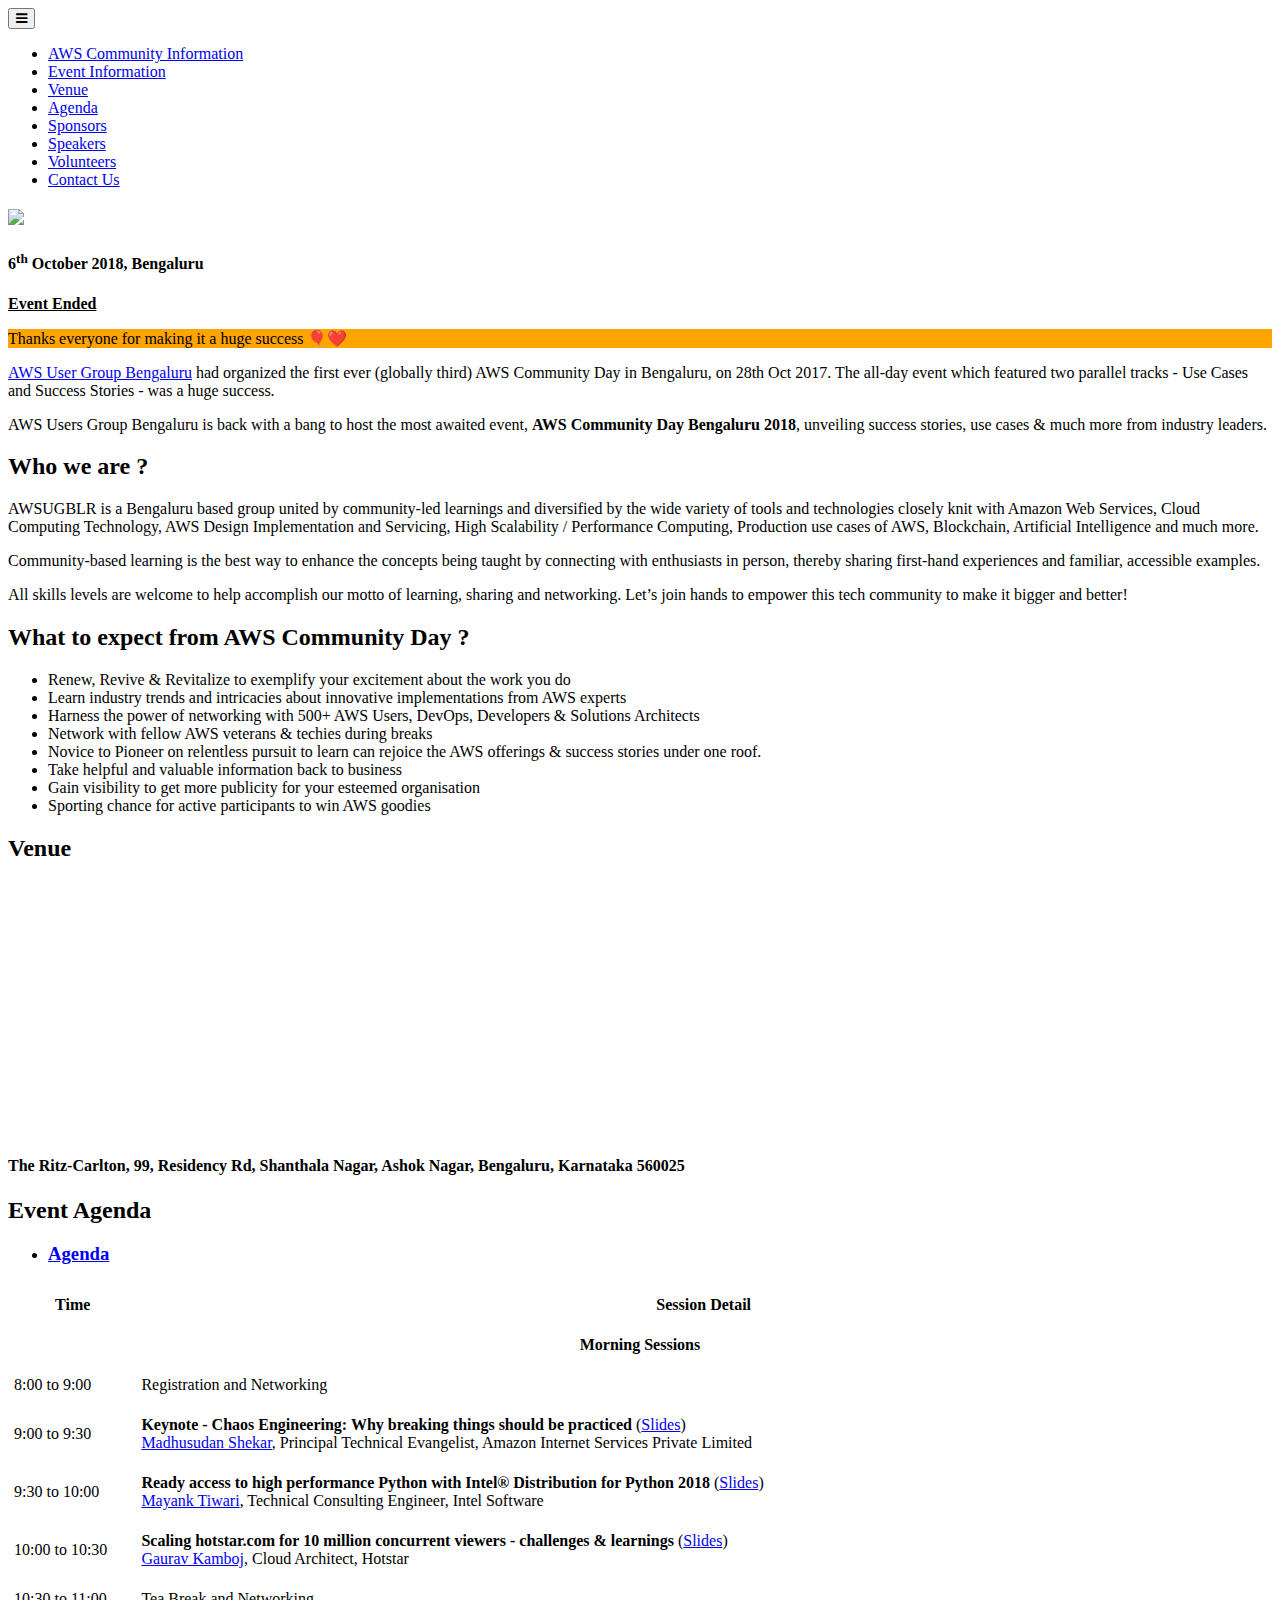
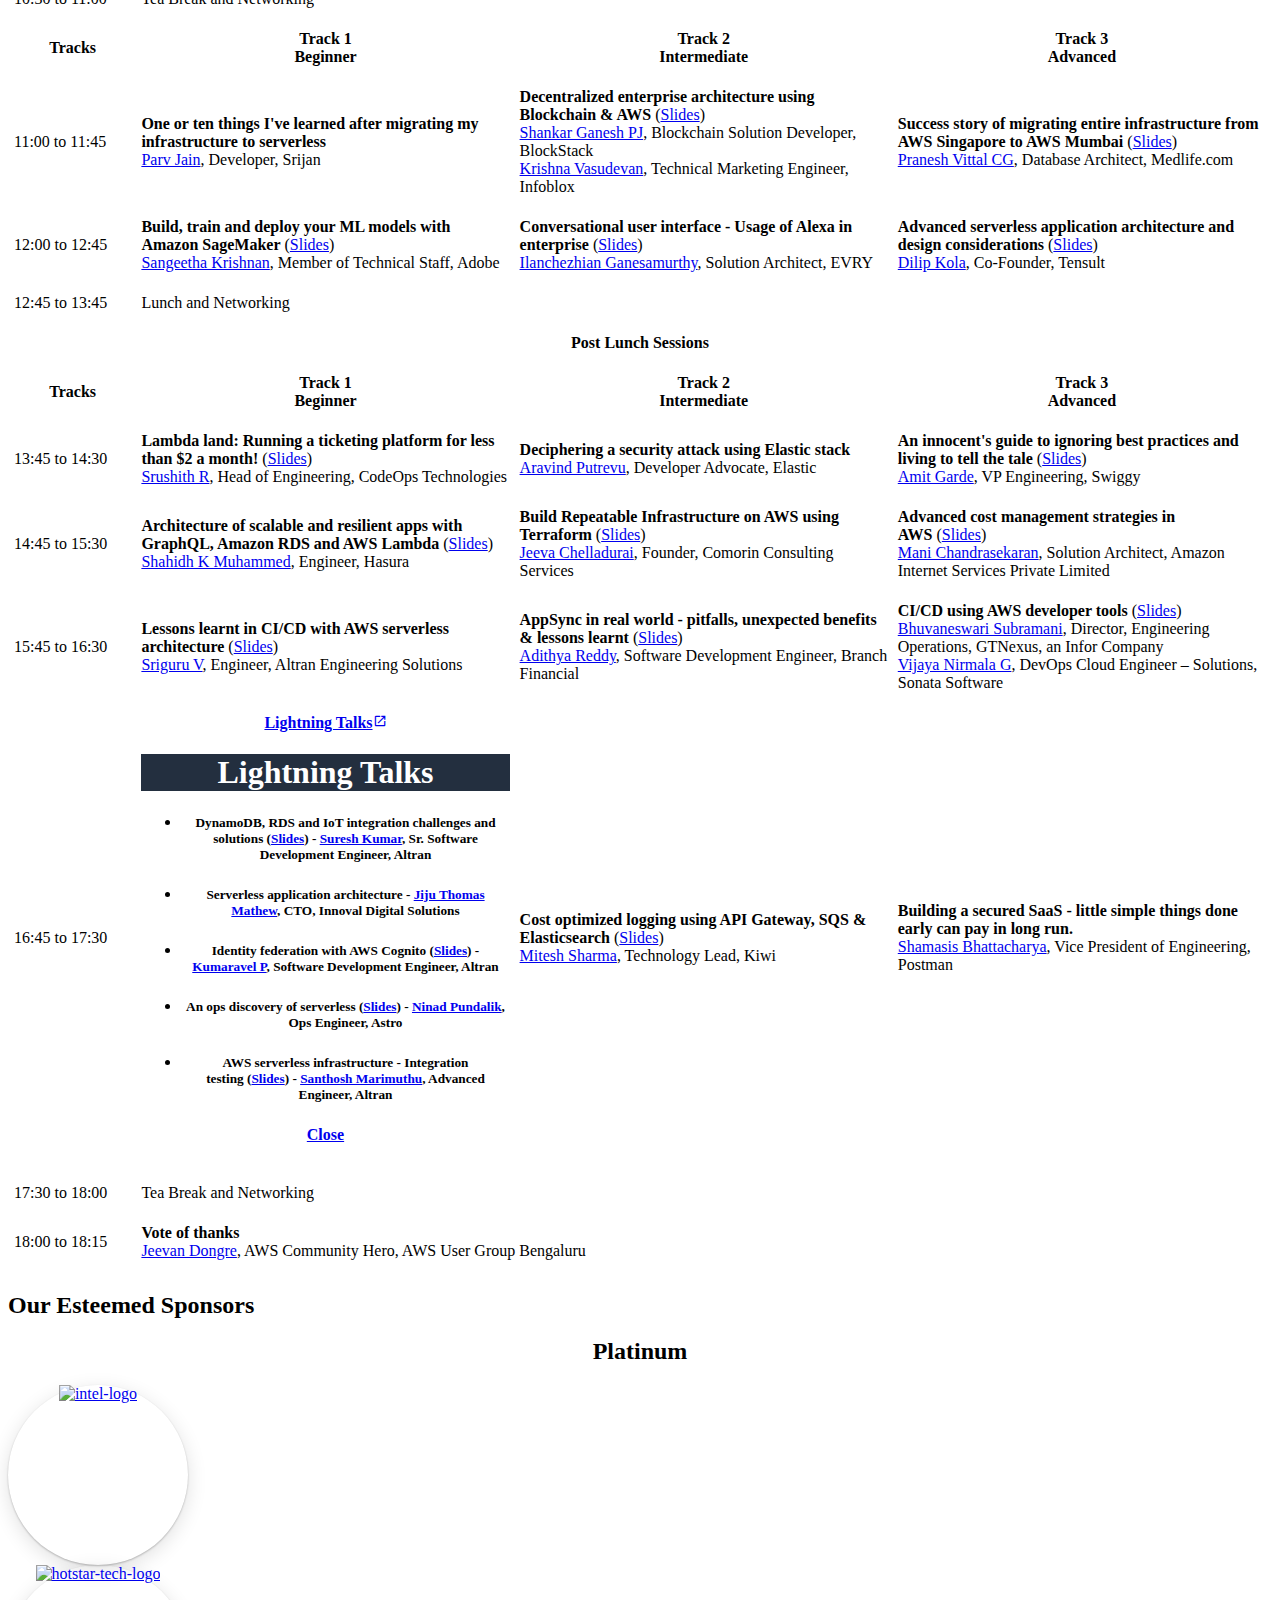
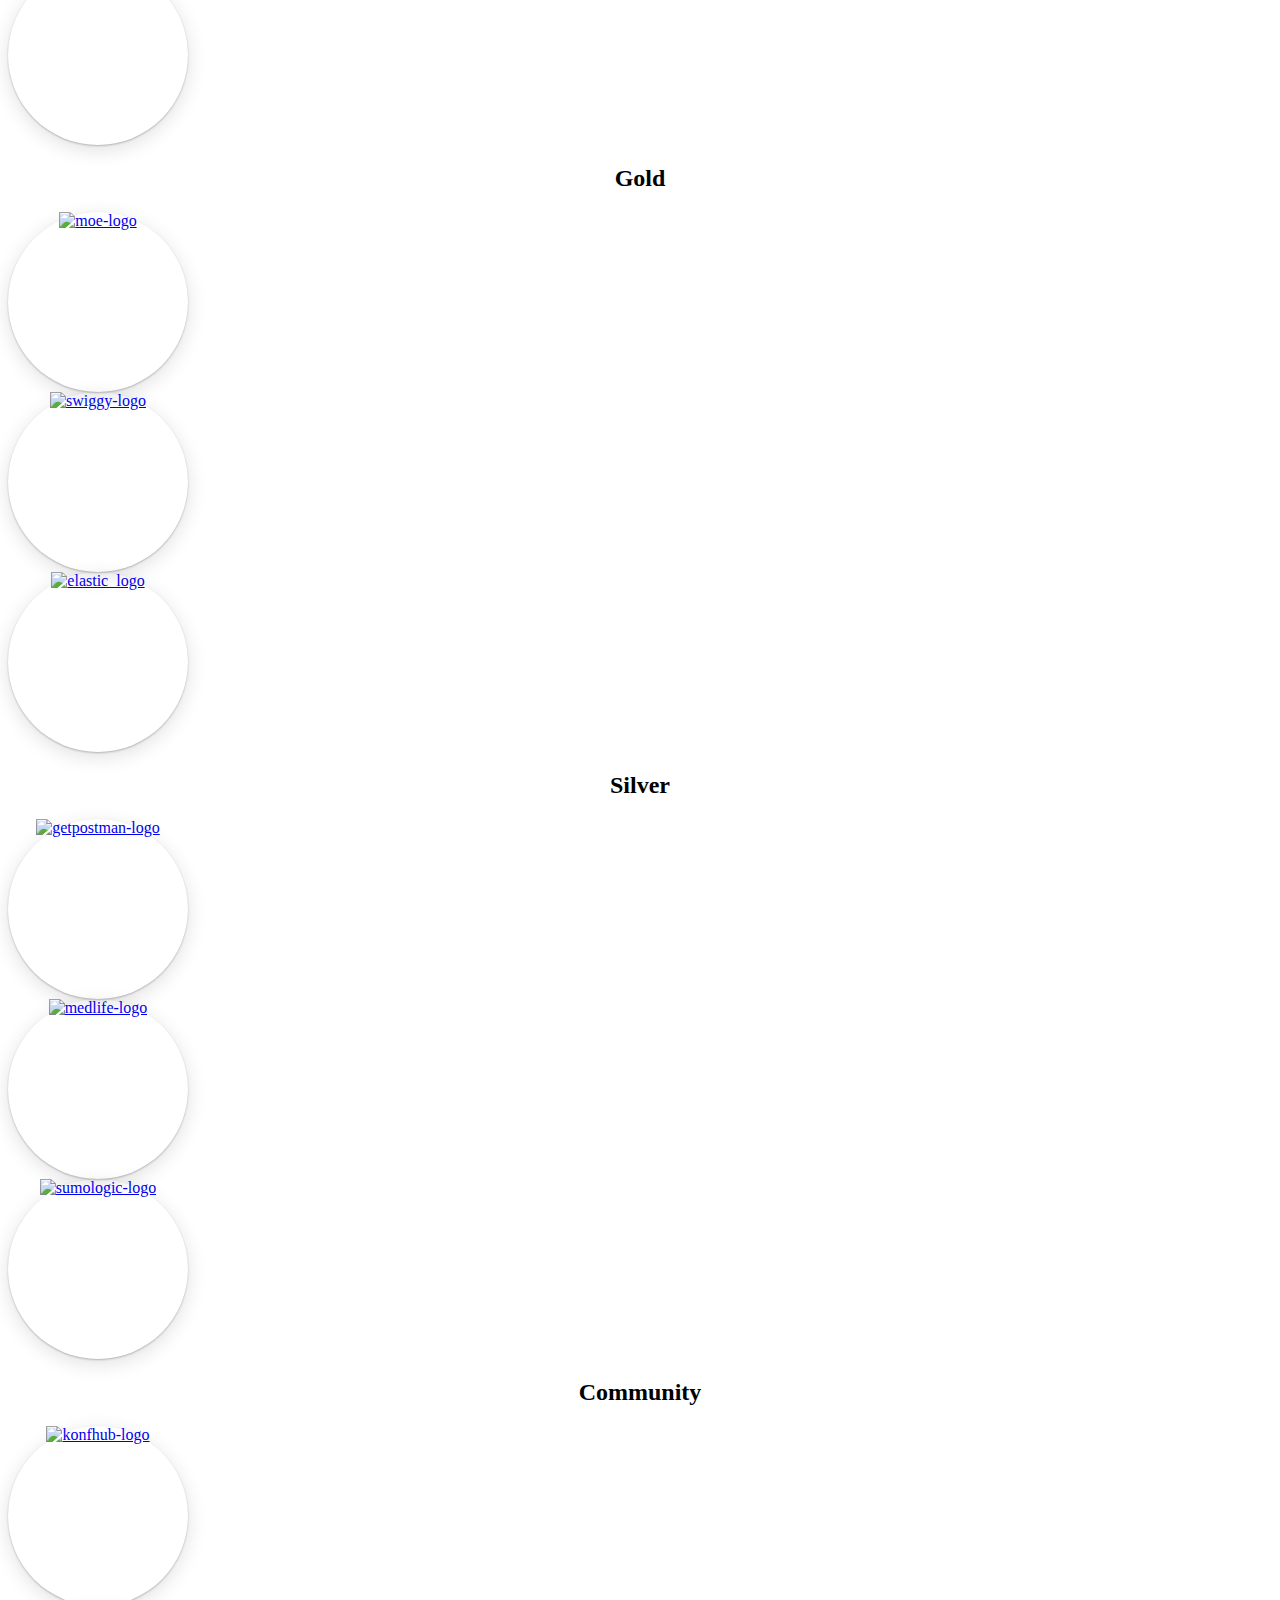
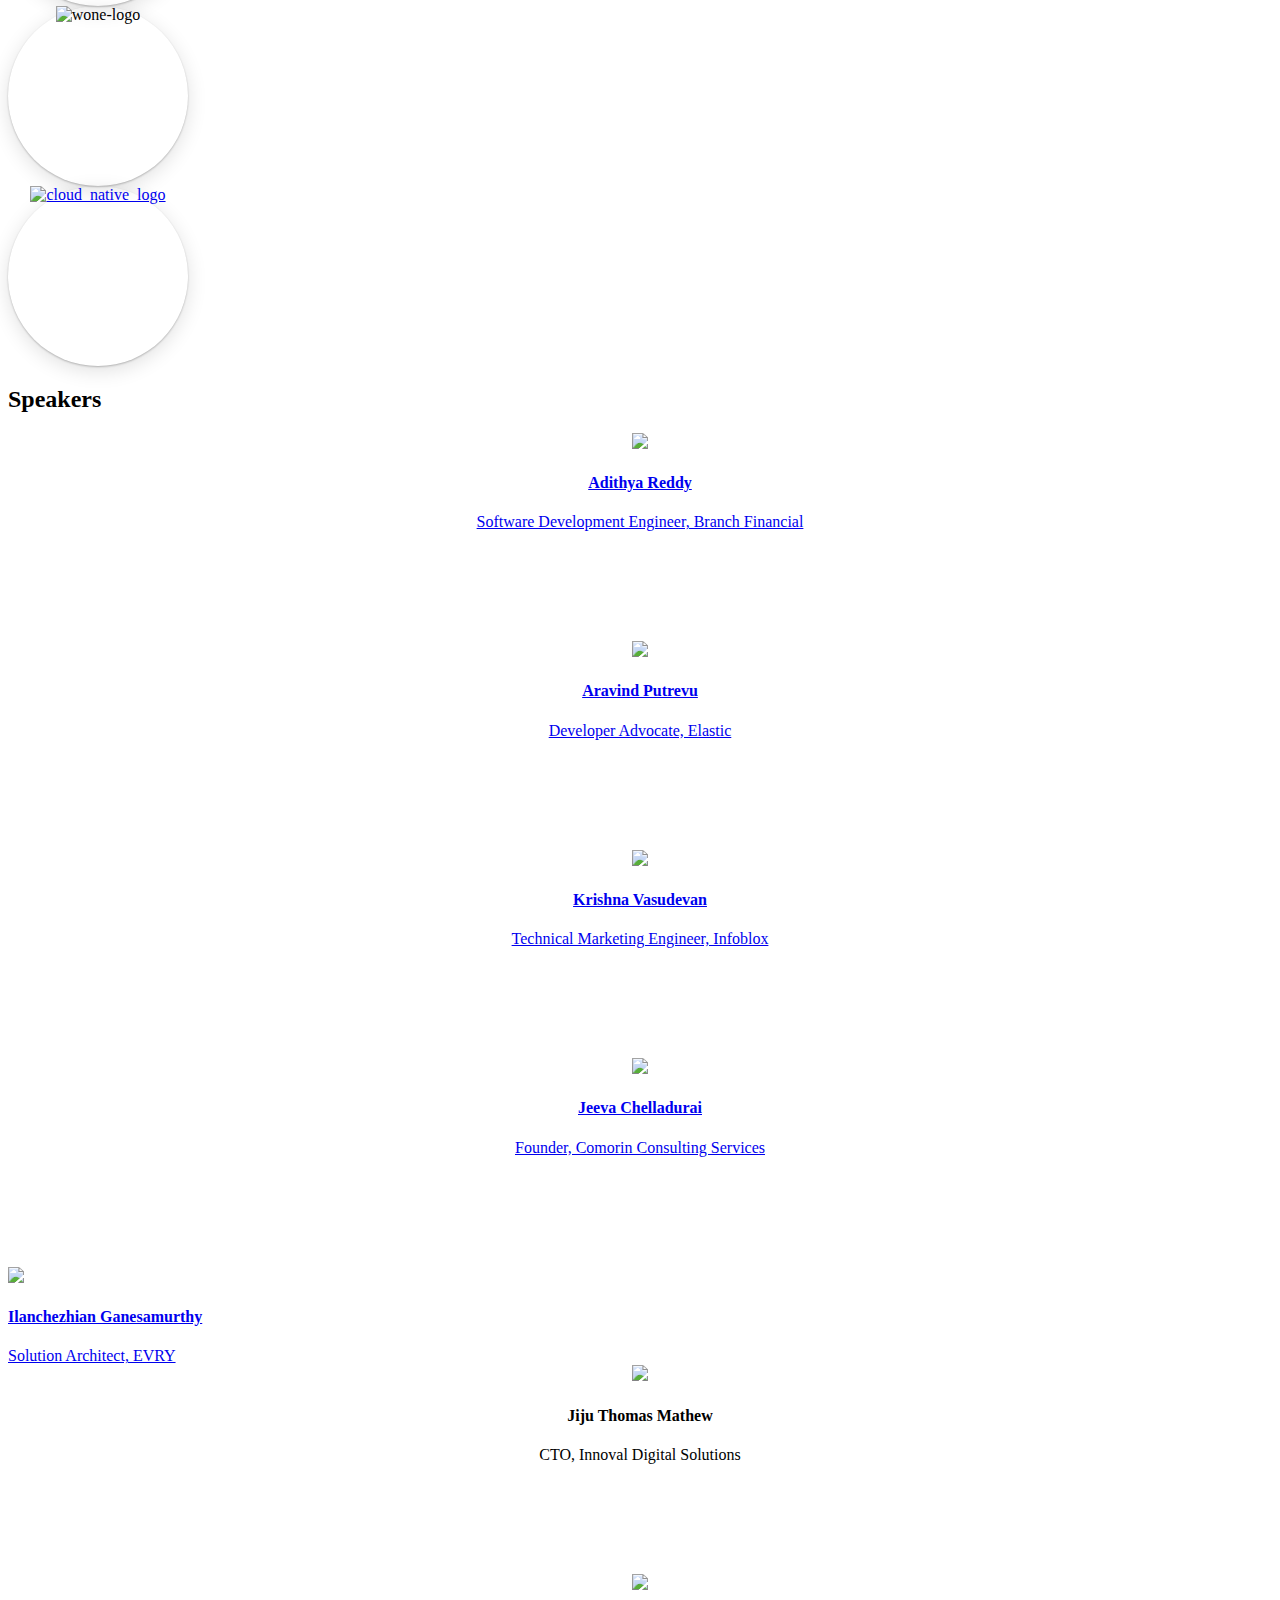
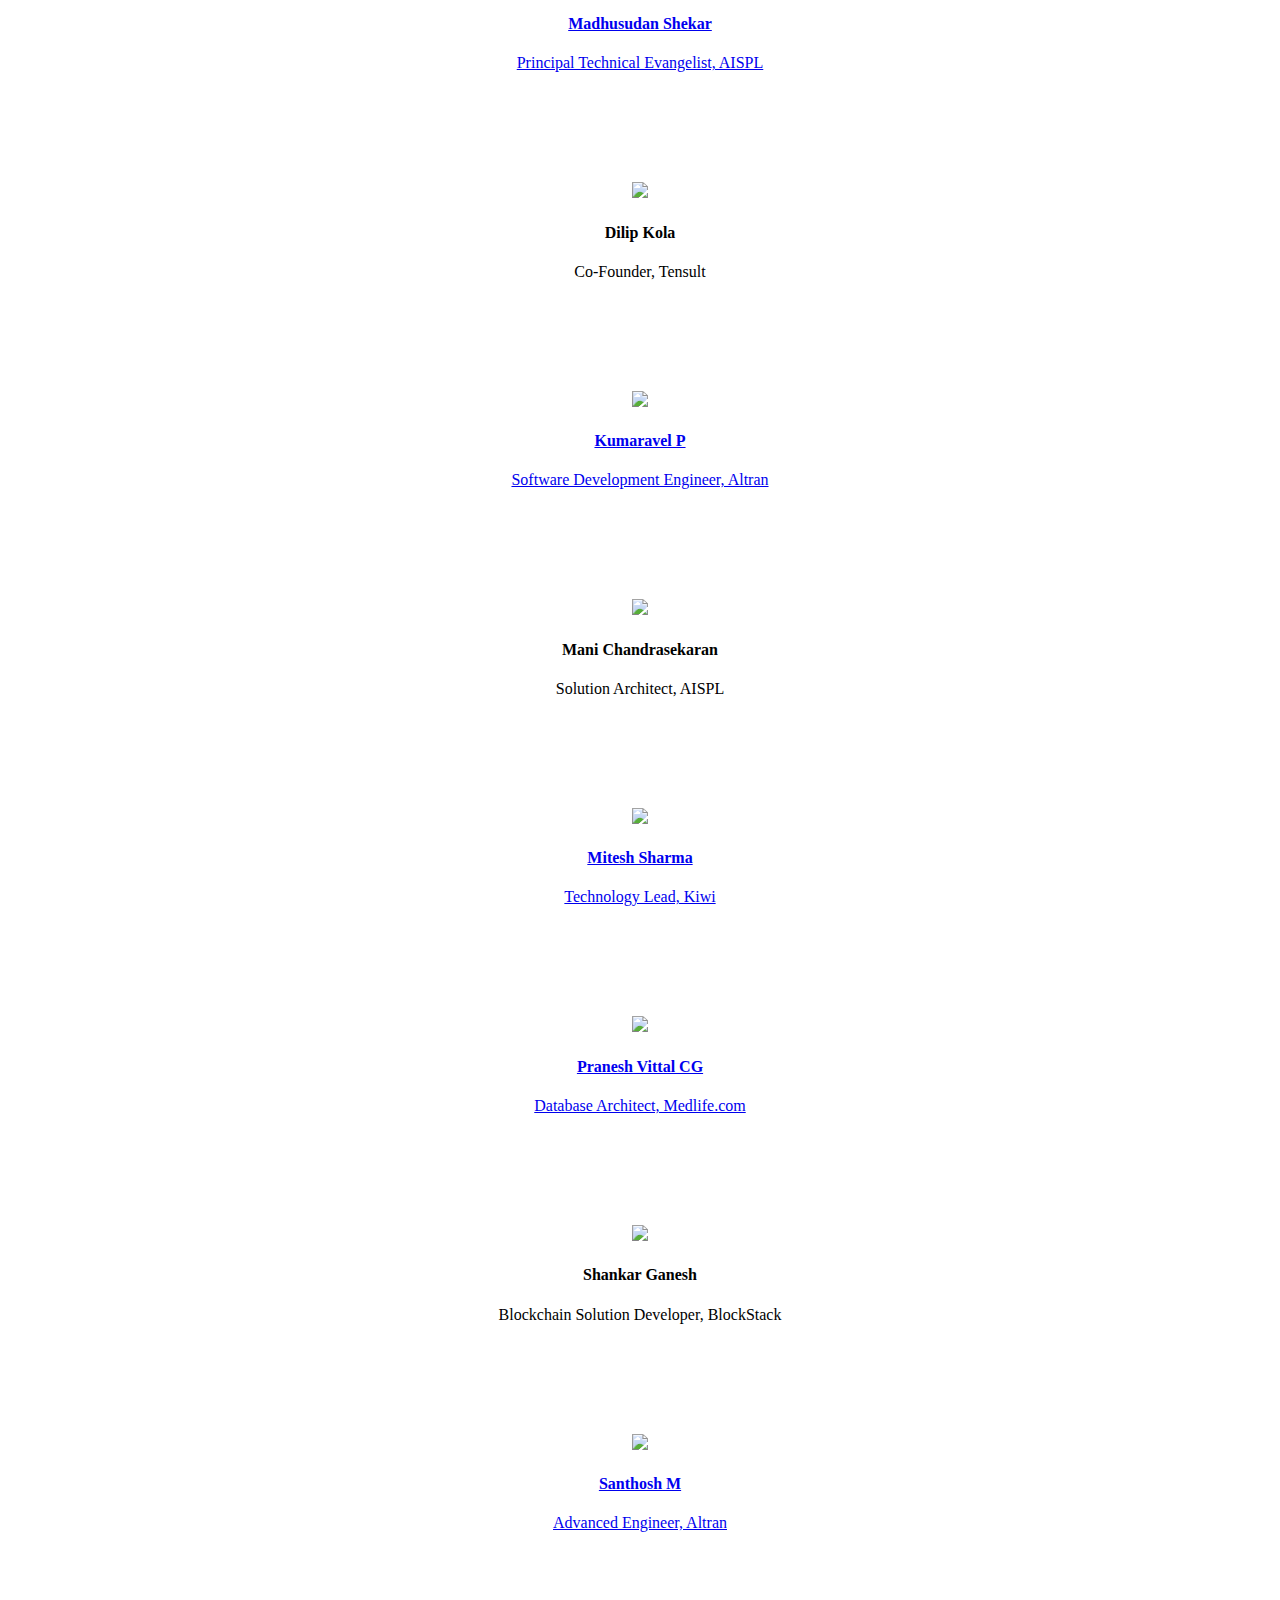
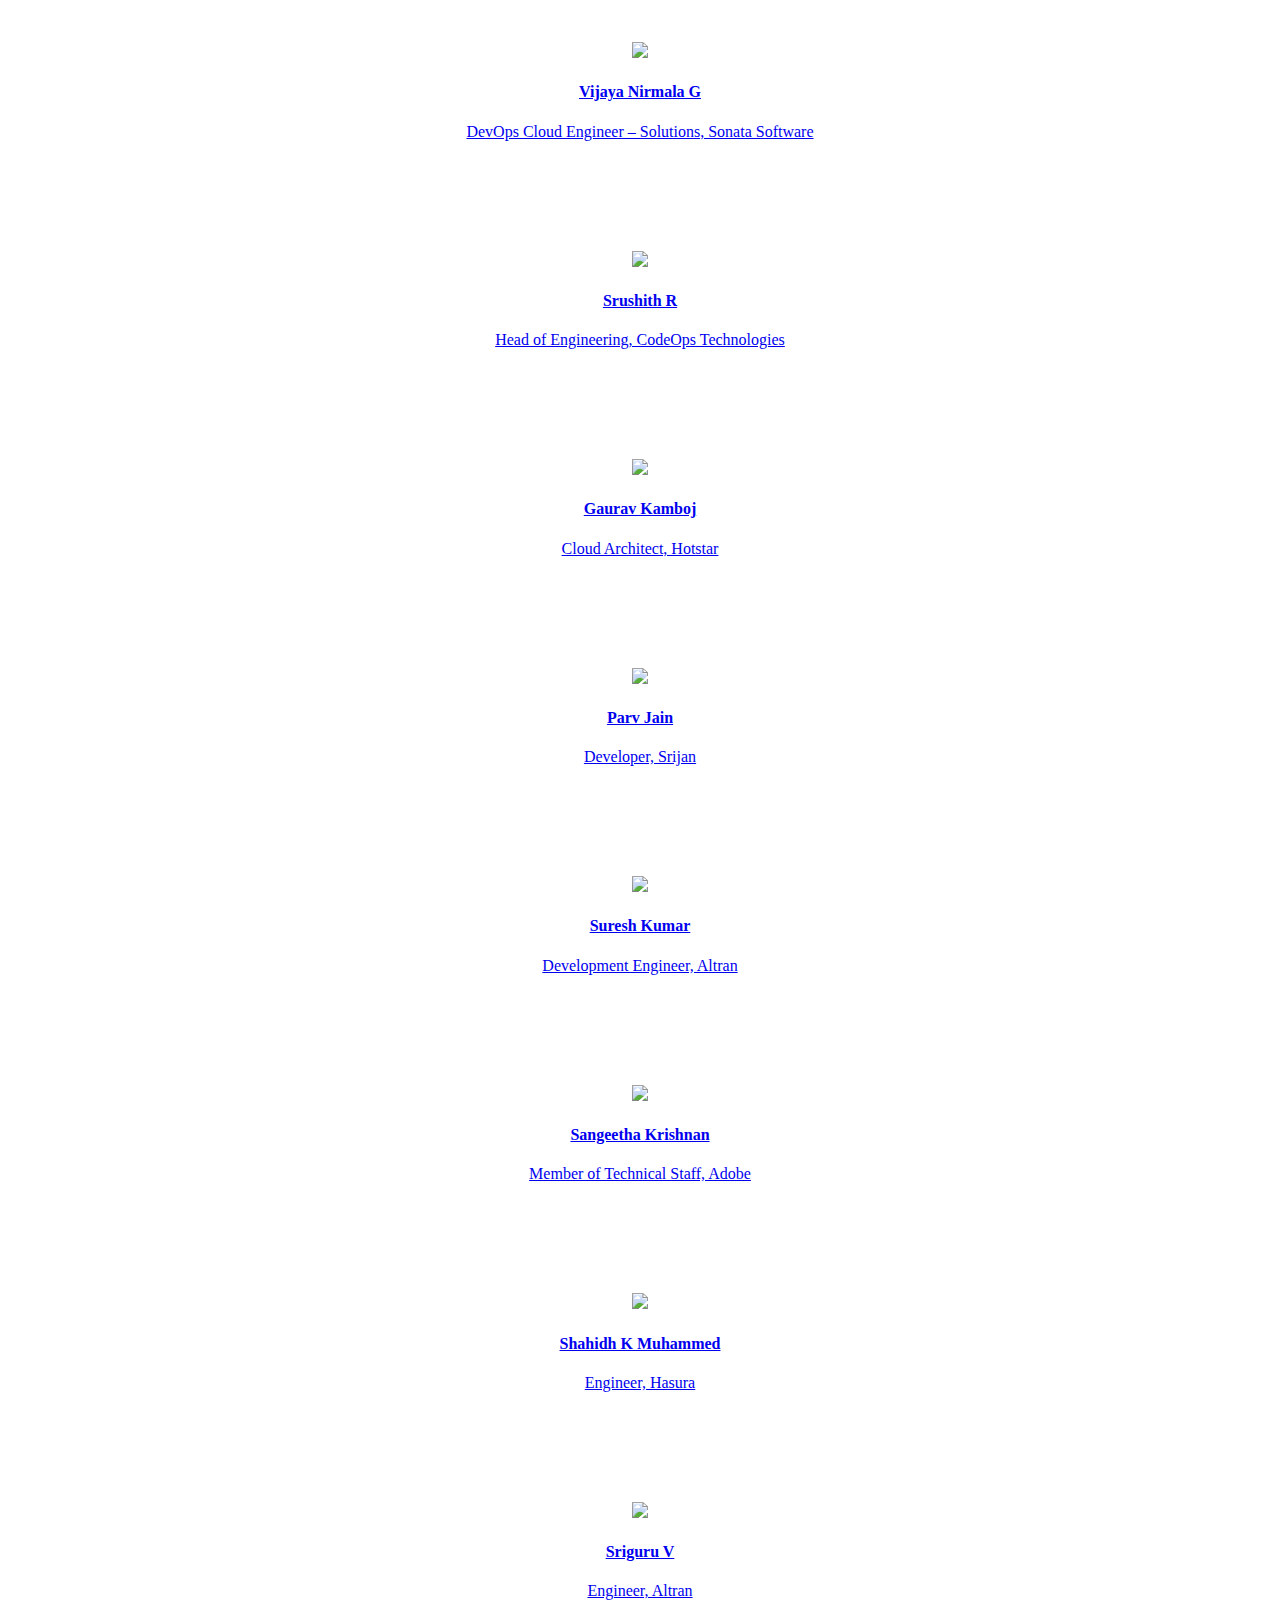
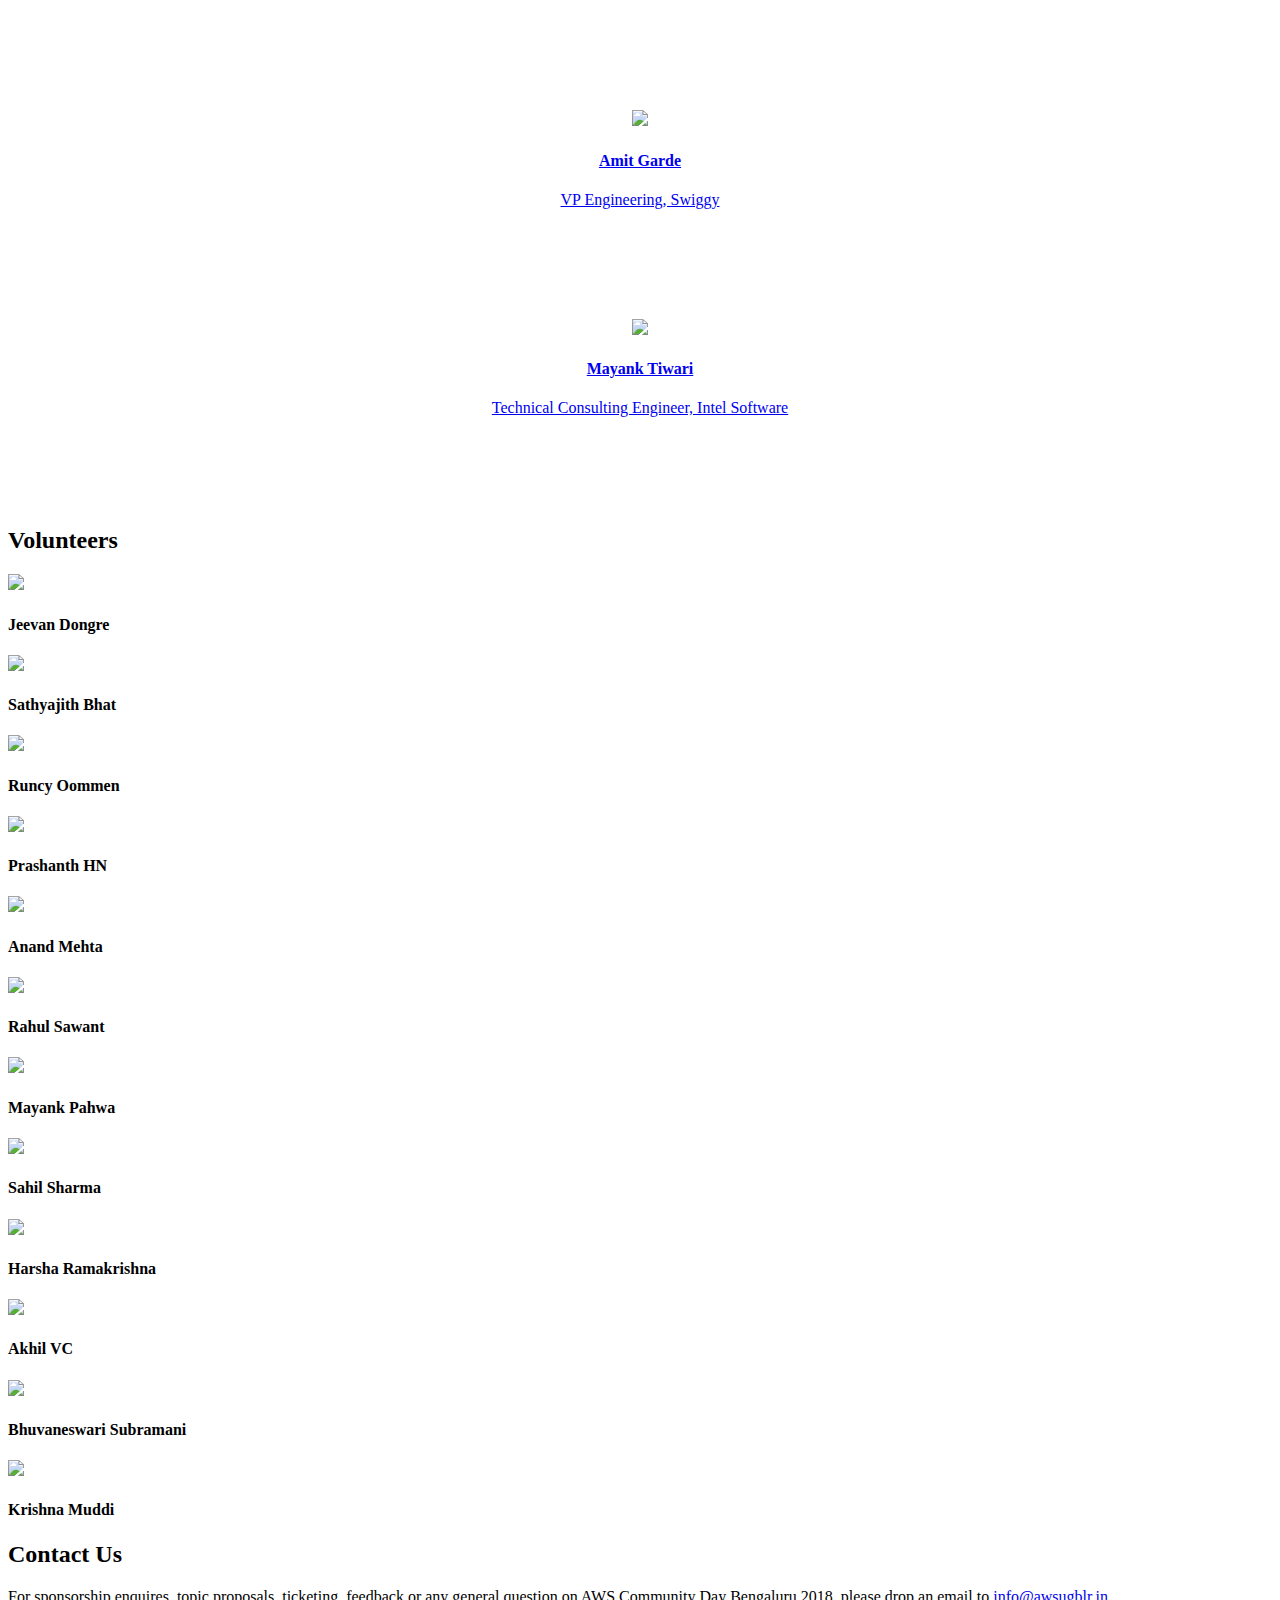
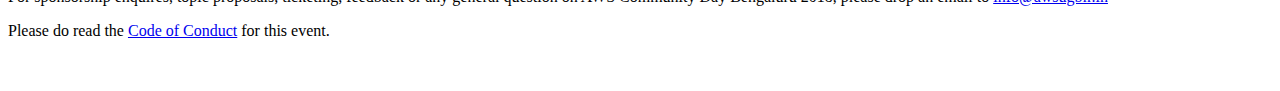
==== 2018/index.html @ 221700e3 "Adds UG Kenya" ====
<!DOCTYPE html>
<html lang="en">

<head>
	<meta charset="utf-8">
	<meta http-equiv="X-UA-Compatible" content="IE=edge">
	<meta name="viewport" content="width=device-width, initial-scale=1">
	<meta name="description" content="">
	<meta name="author" content="">

	<link rel="icon" type="image/ico" href="https://a0.awsstatic.com/main/images/site/fav/favicon.ico" />
	<link rel="shortcut icon" type="image/ico" href="https://a0.awsstatic.com/main/images/site/fav/favicon.ico" />
	<link rel="apple-touch-icon" sizes="57x57" href="https://a0.awsstatic.com/main/images/site/touch-icon-iphone-114-smile.png" />
	<link rel="apple-touch-icon" sizes="72x72" href="https://a0.awsstatic.com/main/images/site/touch-icon-ipad-144-smile.png" />
	<link rel="apple-touch-icon" sizes="114x114" href="https://a0.awsstatic.com/main/images/site/touch-icon-iphone-114-smile.png" />
	<link rel="apple-touch-icon" sizes="144x144" href="https://a0.awsstatic.com/main/images/site/touch-icon-ipad-144-smile.png" />

	<link rel="canonical" href="https://communityday.awsugblr.in/" />

	<meta property="og:url" content="https://communityday.awsugblr.in" />
	<meta property="og:type" content="website" />
	<meta property="og:title" content="AWS Community Day Bengaluru 2018" />
	<meta property="og:description" content="AWS Community Day Bengaluru 2018 is being organized by AWS User Group Bengaluru which is united by community-led learnings and diversified by the wide variety of tools and technologies closely knit with Amazon Web Services." />
	<meta property="og:image" content="https://s3.ap-south-1.amazonaws.com/aws-community-blr/community-day-logo-sq.png" />
	<meta property="og:image:secure_url" content="https://s3.ap-south-1.amazonaws.com/aws-community-blr/community-day-logo-sq.png" />
	<link href="https://fonts.googleapis.com/icon?family=Material+Icons" rel="stylesheet">
	<title>AWS Community Day Bengaluru 2018</title>
	<!-- MAIN CSS FILES===================================
	======================================================= -->
	<link rel="stylesheet" href="https://doplrafkvxyec.cloudfront.net/assets/css/bootstrap.min.css">
	<link rel="stylesheet" href="https://doplrafkvxyec.cloudfront.net/assets/css/font-awesome.min.css">
	<link rel="stylesheet" href="https://doplrafkvxyec.cloudfront.net/assets/css/line-icons.min.css">
	<link rel="stylesheet" href="https://doplrafkvxyec.cloudfront.net/assets/css/owl.carousel.css">
	<link rel="stylesheet" href="https://doplrafkvxyec.cloudfront.net/assets/css/owl.theme.css">
	<link rel="stylesheet" href="https://doplrafkvxyec.cloudfront.net/assets/css/owl.transitions.css">
	<link rel="stylesheet" href="https://doplrafkvxyec.cloudfront.net/assets/css/animate.css">
	<!-- CUSTOM STYLE	-->
	<link id="theme" rel="stylesheet" href="assets/css/theme.css">
	<link rel="stylesheet" href="assets/css/style1.css">
	<link rel="stylesheet" href="assets/css/responsive.css">
	<link rel="stylesheet" href="assets/css/modal.css">

	<link href="https://maxcdn.bootstrapcdn.com/font-awesome/4.7.0/css/font-awesome.min.css" rel="stylesheet" integrity="sha384-wvfXpqpZZVQGK6TAh5PVlGOfQNHSoD2xbE+QkPxCAFlNEevoEH3Sl0sibVcOQVnN"
	 crossorigin="anonymous">
	<!--[if lt IE 9]>
        <script src="https://oss.maxcdn.com/libs/html5shiv/3.7.0/html5shiv.js"></script>
        <script src="https://oss.maxcdn.com/libs/respond.js/1.4.2/respond.min.js"></script>
    <![endif]-->


	<style>
		.table>thead>tr>th,
		.table>thead>tr>td,
		.table>tbody>tr>th,
		.table>tbody>tr>td,
		.table>tfoot>tr>th,
		.table>tfoot>tr>td {
			padding: 10px 4px
		}

		#shareImg:hover {
			opacity: 0.8;
			cursor: pointer;
		}

		.sponsor {
			width: 180px;
			height: 180px;
			text-align: center;
			position: relative;
			box-shadow: 0 5px 20px rgba(0, 0, 0, 0.12), 0 1px 2px rgba(0, 0, 0, 0.24);
			border-radius: 100px;
			transition: all 0.4s;
		}

		.sponsor:hover {
			box-shadow: 5px 10px 30px rgba(0, 0, 0, 0.12), 0 1px 2px rgba(0, 0, 0, 0.24);
			cursor: pointer;
		}

		.sponsor img {
			width: 100%;
		}

		@media screen and (max-width: 385px) {
			.sponsor {
				width: 150px;
				height: 150px;

			}
		}


		@media screen and (max-width: 320px) {
			.sponsor {
				width: 130px;
				height: 130px;

			}
		}

		.speaker-box-original {
			margin-bottom: 110px;
			text-align: center;
		}
		
		#end {
	background-color: #ffa400;
}



.end p {
	color: #232f3b;
	font-size: 20px;
	line-height: normal;
	padding: 20px 0px;
	margin: 0px;
	text-align: center;
	font-family: "amazon_emberbold";
}
	</style>


	<script src="https://platform-api.sharethis.com/js/sharethis.js#property=5b63095a78eb8b00113e362f&product=inline-share-buttons"></script>
	<!-- Global site tag (gtag.js) - Google Analytics -->
	<script async src="https://www.googletagmanager.com/gtag/js?id=UA-123754553-1"></script>
	<script>
		window.dataLayer = window.dataLayer || [];
		function gtag() { dataLayer.push( arguments ); }
		gtag( 'js', new Date() );

		gtag( 'config', 'UA-123754553-1' );
	</script>

</head>
<!-- .theme-option-->

<body id="page-top" data-spy="scroll" data-target=".navbar-fixed-top">

	<div id="fb-root"></div>
	<script>( function ( d, s, id ) {
			var js, fjs = d.getElementsByTagName( s )[0];
			if ( d.getElementById( id ) ) return;
			js = d.createElement( s ); js.id = id;
			js.src = 'https://connect.facebook.net/en_US/sdk.js#xfbml=1&version=v3.0';
			fjs.parentNode.insertBefore( js, fjs );
		}( document, 'script', 'facebook-jssdk' ) );</script>
	<!-- Preloader -->
	<div id="loader">
		<div class="icon"></div>
	</div>
	<!-- END: Preloader -->
	<!-- .site-header-navbar-->
	<header id="masthead" class="site-header site-header-fixed-top">
		<nav id="siteHeaderNavbar" class="site-header-navbar navbar navbar-lg navbar-fixed-top  navbar-bg-from-transparent navbar-fg-from-light navbar-default">
			<!-- Navigation -->
			<div class="container">
				<div class="row">
					<div class="navbar-header ">
						<button type="button" class="navbar-toggle" data-toggle="collapse" data-target=".navbar-main-collapse">
							<i class="fa fa-bars"></i>
						</button>
						<a class="navbar-brand page-scroll " href="#page-top">
							<img src="assets/img/aws-aws-Kenya-community-day.svg" alt="" class="img-responsive"> </a>
					</div>
					<!-- Collect the nav links, forms, and other content for toggling -->
					<div class="collapse navbar-collapse  navbar-main-collapse navbar-right">
						<ul class="nav navbar-nav">
							<li class="active">
								<a class="page-scroll" href="#details">AWS Community Information</a>
							</li>
							<li>
								<a class="page-scroll" href="#section-event-information">Event Information</a>
							</li>

							<li>
								<a class="page-scroll" href="#section-conference">Venue</a>
							</li>
							<li>
								<a class="page-scroll" href="#section-schedule">Agenda</a>
							</li>
							<!-- <li>
								<a class="page-scroll" href="call-for-proposals.html">Call for Proposals</a>
							</li> -->
							<li>
								<a class="page-scroll" href="#section-sponsor">Sponsors</a>
							</li>
							<li>
								<a class="page-scroll" href="#section-speaker">Speakers</a>
							</li>
							<li>
								<a class="page-scroll" href="#section-volunteer">Volunteers</a>
							</li>
							<li>
								<a class="page-scroll" href="#section-contact-us">Contact Us</a>
							</li>
						</ul>
					</div>
				</div>
			</div>
			<!-- /.navbar-collapse -->
		</nav>
		<!-- /.container -->
	</header>
	<!-- .site-header-navbar-->

	<!--  banner slider end  -->
	<section id="main-banner">

		<div class="container">
			<div class="row">
				<div class="col-md-6 col-sm-6 col-xs-12 col-md-offset-3 col-sm-offset-3">
					<div class="banner-main">

						<h3 class="lg-title">
							<img src="assets/img/community-day-aws-Kenya-community-day.svg" class="img-responsive">
						</h3>
						<h4>
							6<sup>th</sup> October 2018, Bengaluru</h4>
						<div class="btn submit_btn page-scroll" style="font-weight:bold">
							<a style="color:black" href="https://communityday.awsugblr.in/">Event Ended</a>
						</div>
					</div>
				</div>
			</div>
			<!-- row end  -->
		</div>
		<!-- container end  -->
	</section>
	<!-- section slider end	-->



	<section id="end">
		<div class="container">
			<div class="row">
				<div class="venue">
					<p>Thanks everyone for making it a huge success 🎈❤️</p>
				</div>
			</div>
		</div>
	</section>

	<!-- <section id="details">
		<div class="container">
			<div class="row">
				<div class="venue">
					<p>The Ritz-Carlton, Residency Rd, Bengaluru</p>
				</div>
			</div>
		</div>
	</section> -->


	<!-- section ABOUT Start -->
	<section id="section-about" class="section-padding ">
		<div class="container">
			<div class="row">

				<div class="col-md-12 col-sm-12">
					<div class="about-intro-1">
						<!--<div class="about-intro"> -->
						<!-- <p>
							<a href="https://www.meetup.com/awsugblr/" target="_blank">AWS User Group Bengaluru</a> had organized the first ever (globally third) AWS Community Day in Bengaluru, on 28th
							Oct 2017. The all-day event which featured two parallel tracks &#8208; Use Cases / Success Stories and Workshops &#8208; was a huge success.
						</p> -->
						<p>
							<a href="https://www.meetup.com/awsugblr/" target="_blank">AWS User Group Bengaluru</a> had organized the first
							ever
							(globally third) AWS Community Day in Bengaluru, on 28th Oct 2017. The all-day event which featured two parallel
							tracks
							&#8208; Use Cases and Success Stories &#8208; was a huge success.
						</p>
						<p>
							AWS Users Group Bengaluru is back with a bang to host the most awaited event, <b>AWS Community Day Bengaluru
								2018</b>,
							unveiling success stories, use cases & much more from industry leaders.
						</p>
						<!-- will see about follow buttons later
                                <div class="sharethis-inline-follow-buttons"></div>
                        -->
					</div>
				</div>
			</div>
			<!-- row end  -->
		</div>
		<!-- container end  -->
		<div class="a-divider-inner"></div>
	</section>
	<!-- section ABOUT end	-->

	<!-- section Event Information start -->
	<section id="section-event-information" class="section-padding">
		<div class="bg-overlay-1"></div>
		<div class="container">
			<div class="row">
				<div class="col-md-5">
					<div class="">
						<h2>Who we are ?</h2>
					</div>

					<div class="about-intro-1">
						<p>AWSUGBLR is a Bengaluru based group united by community-led learnings and diversified by the wide variety of
							tools
							and technologies closely knit with Amazon Web Services, Cloud Computing Technology, AWS Design Implementation
							and
							Servicing, High Scalability / Performance Computing, Production use cases of AWS, Blockchain, Artificial
							Intelligence
							and much more.
						</p>
						<p>
							Community-based learning is the best way to enhance the concepts being taught by connecting with enthusiasts in
							person, thereby
							sharing first-hand experiences and familiar, accessible examples.
						</p>
						<p>
							All skills levels are welcome to help accomplish our motto of learning, sharing and networking. Let’s join hands
							to empower
							this tech community to make it bigger and better!
						</p>
					</div>
				</div>

				<div class="col-md-7">
					<div class="">
						<h2>What to expect from AWS Community Day ?</h2>
					</div>

					<div class="about-intro-1">
						<ul>
							<li>Renew, Revive &amp; Revitalize to exemplify your excitement about the work you do</li>
							<li>Learn industry trends and intricacies about innovative implementations from AWS experts</li>
							<li>Harness the power of networking with 500+ AWS Users, DevOps, Developers &amp; Solutions Architects</li>
							<li>Network with fellow AWS veterans &amp; techies during breaks</li>
							<li>Novice to Pioneer on relentless pursuit to learn can rejoice the AWS offerings &amp; success stories under
								one
								roof.
							</li>
							<!-- <li>Well organized workshops are worth a million! Take a deep-dive into niche tools &amp; services from AWS</li> -->
							<li>Take helpful and valuable information back to business</li>
							<li>Gain visibility to get more publicity for your esteemed organisation</li>
							<li>Sporting chance for active participants to win AWS goodies</li>
						</ul>
					</div>
				</div>
			</div>
			<!-- row end  -->
		</div>
		<!-- container end  -->
	</section>
	<!-- section Event Information end -->
	<!-- sharing buttons -->
	<div class="sharethis-inline-share-buttons"></div>
	</div>

	<!--  section Venue & Registration start  -->
	<section id="section-conference" class=" section-padding">
		<div class="container">
			<div class="row">
				<div class="col-md-12 col-sm-12" style="visibility: visible;">
					<div class="venue-info text-center">
						<h2>Venue</h2>
						<p>
							<iframe src="https://www.google.com/maps/embed?pb=!1m14!1m8!1m3!1d15552.273358718305!2d77.6017552!3d12.9674788!3m2!1i1024!2i768!4f13.1!3m3!1m2!1s0x0%3A0xfe8ae8000ba8c87f!2sThe+Ritz-Carlton%2C+Bangalore!5e0!3m2!1sen!2sin!4v1534494583160"
							 width="100%" height="250" frameborder="0" style="border:0" allowfullscreen>
							</iframe>
						</p>
						<h4><strong>The Ritz-Carlton, 99, Residency Rd, Shanthala Nagar, Ashok Nagar, Bengaluru, Karnataka 560025</strong></h4>
					</div>
				</div>
				<!-- <div class="col-md-6 col-sm-6  text-center" style="visibility: visible;">
					<h2>Register</h2>
					<p>
						<strong>
							<span class="font600 font16">Note</span>: Registration charges are non-refundable &amp; non-transferable.</strong>
					</p>

					<div class="margin_bottom25 col-lg-12">
						<div class="btn submit_btn page-scroll" style="font-weight:bold">
							<a href="https://konfhub.com/awsdays#booking" target="_blank">Register Now</a>
						</div>
					</div>

				</div> -->
			</div>
			<!-- row end  -->
		</div>
		<!-- container end  -->
	</section>
	<!--  section Venue & Registration end  -->

	<!--  section SCHEDULE start  -->
	<section id="section-schedule" class="section-padding">
		<div class="container">
			<div class="row">
				<div class="col-md-12">
					<div class="section-heading text-center">
						<h2>Event Agenda</h2>
					</div>
				</div>
			</div>
			<div class="row">
				<ul class="nav nav-tabs " id="schedule-tab">
					<li class="active col-md-2 col-sm-2 col-xs-12">
						<a href="#tab-a" data-toggle="tab">
							<h3>Agenda</h3>
						</a>
					</li>
				</ul>
				<div class="tab-content">
					<div class="tab-pane fade in active" id="tab-a">
						<div class="time-desc">
							<div class="container">
								<div class="row">
									<div class="col-md-12 col-xs-12 col-sm-12">
										<div class="desc-inner">
											<table class="table table-bordered table-striped">
												<thead>
												</thead>
												<thead class="thead-inverse">
												</thead>
												<thead class="thead-inverse">
													<tr>
														<th width="10%">Time</th>
														<th colspan="3">Session Detail</th>
													</tr>
												</thead>
												<tbody>
													<tr>
														<th scope="row" colspan="4" style=" text-align: center;">
															Morning Sessions
														</th>
													</tr>
													<tr>
														<td class="td td-width">8:00 to 9:00</td>
														<td colspan="3" class="tdinfo">Registration and Networking</td>
													</tr>
													<tr>
														<td class="td">9:00 to 9:30</td>
														<td colspan="3" class="tdinfo"><strong>Keynote - Chaos Engineering: Why breaking things should be
																practiced</strong>&nbsp;(<a href="https://www.slideshare.net/AWSUsersGroupBengalu/keynote-chaos-engineering-why-breaking-things-should-be-practiced" target="_blank">Slides</a>)<br>
															<a href="https://www.linkedin.com/in/madhusudanshekar/" target="_blank">Madhusudan Shekar</a>,
															Principal Technical Evangelist, Amazon Internet Services Private Limited<br>
														</td>
													</tr>
													<tr>
														<td class="td">9:30 to 10:00</td>
														<td colspan="3" class="tdinfo"><strong>Ready access to high performance Python with Intel&#174;
																Distribution for Python 2018</strong>&nbsp;(<a href="https://www.slideshare.net/AWSUsersGroupBengalu/ready-access-to-high-performance-python-with-intel-distribution-for-python-2018" target="_blank">Slides</a>)<br>
															<a href="https://www.linkedin.com/in/mayank-tiwari-iisc/" target="_blank">Mayank Tiwari</a>,
															Technical Consulting Engineer, Intel Software<br>
														</td>
													</tr>
													<tr>
														<td class="td">10:00 to 10:30</td>
														<td colspan="3" class="tdinfo"><strong>Scaling hotstar.com for 10 million concurrent viewers - challenges
																&amp; learnings</strong>&nbsp;(<a href="https://www.slideshare.net/AWSUsersGroupBengalu/scaling-hotstarcom-for-10-million-concurrent-viewers" target="_blank">Slides</a>)<br />
																<a href="https://www.linkedin.com/in/gauravkamboj/" target="_blank">Gaurav
																Kamboj</a>, Cloud Architect, Hotstar<br>
																</td>
													</tr>
													<tr>
														<td class="td">10:30 to 11:00</td>
														<td scope="row" colspan="3" class="td">Tea Break and Networking</td>
													</tr>
													<thead class="thead-inverse">
														<tr>
															<th style="text-align:center;">Tracks</th>
															<th width="30%" style="text-align:center;">Track 1 <br> Beginner</th>
															<th width="30%" style="text-align:center;">Track 2 <br> Intermediate</th>
															<th width="30%" style="text-align:center;">Track 3 <br> Advanced</th>
														</tr>
													</thead>
												<tbody>
													<tr>
														<td class="td"> 11:00 to 11:45</td>
														<td class="tdinfo"><strong>One or ten things I&#39;ve learned after migrating my infrastructure to
																serverless</strong><br>
															<a href="https://www.linkedin.com/in/parvjain/" target="_blank">Parv Jain</a>, Developer, Srijan
														</td>
														<td class="tdinfo"><strong>Decentralized enterprise architecture using Blockchain &amp; AWS</strong>&nbsp;(<a href="https://www.slideshare.net/AWSUsersGroupBengalu/decentralized-enterprise-architecture-using-blockchain-aws" target="_blank">Slides</a>)<br>
															<a href="https://www.linkedin.com/in/spillaiy/" target="_blank">Shankar Ganesh PJ</a>, Blockchain
															Solution Developer, BlockStack<br>
															<a href="https://www.linkedin.com/in/krishnavasudevan/" target="_blank">Krishna Vasudevan</a>, Technical
															Marketing Engineer, Infoblox
														</td>
														<td class="tdinfo"><strong>Success story of migrating entire infrastructure from AWS Singapore to AWS
																Mumbai</strong>&nbsp;(<a href="https://www.slideshare.net/AWSUsersGroupBengalu/success-story-of-migrating-entire-infrastructure-from-aws-singapore-to-aws-mumbai" target="_blank">Slides</a>)<br>
															<a href="https://www.linkedin.com/in/praneshvittal/" target="_blank">Pranesh Vittal CG</a>, Database
															Architect, Medlife.com<br>
														</td>
													</tr>
													<tr>
														<td class="td"> 12:00 to 12:45</td>
														<td class="tdinfo"><strong>Build, train and deploy your ML models with Amazon SageMaker</strong>&nbsp;(<a href="https://www.slideshare.net/AWSUsersGroupBengalu/build-train-and-deploy-your-ml-models-with-amazon-sage-maker" target="_blank">Slides</a>)<br>
															<a href="https://www.linkedin.com/in/sangeetha-krishnan-7594254a" target="_blank">Sangeetha Krishnan</a>,
															Member of Technical Staff, Adobe<br>
														</td>
														<td class="tdinfo"><strong>Conversational user interface - Usage of Alexa in enterprise</strong>&nbsp;(<a href="https://www.slideshare.net/AWSUsersGroupBengalu/conversational-ai-alexa-in-enterprise" target="_blank">Slides</a>)<br>
															<a href="https://www.linkedin.com/in/ilanchezhian/" target="_blank">Ilanchezhian Ganesamurthy</a>,
															Solution Architect, EVRY<br>
														</td>
														<td class="tdinfo"><strong>Advanced serverless application architecture and design considerations</strong>&nbsp;(<a href="https://www.slideshare.net/AWSUsersGroupBengalu/advanced-serverless-application-architecture-and-design-considerations-118586320" target="_blank">Slides</a>)<br>
															<a href="https://www.linkedin.com/in/dilip-kola-904b1515/" target="_blank">Dilip Kola</a>, Co-Founder,
															Tensult <br>
														</td>
													</tr>
												</tbody>

												<!-- lunch talk -->
												<tr>
													<td class="td">12:45 to 13:45</td>
													<td scope="row" colspan="3" class="tdinfo">Lunch and Networking</td>
												</tr>
												<tr>
													<th scope="row" colspan="4" style=" text-align: center;">
														Post Lunch Sessions
													</th>
												</tr>
												</tbody>
												<thead class="thead-inverse">
													<tr>
														<th style="text-align:center;">Tracks</th>
														<th width="30%" style="text-align:center;">Track 1 <br> Beginner</th>
														<th width="30%" style="text-align:center;">Track 2 <br> Intermediate</th>
														<th width="30%" style="text-align:center;">Track 3 <br> Advanced</th>
													</tr>
												</thead>
												<tbody>
													<tr>
														<td class="td"> 13:45 to 14:30</td>
														<td class="tdinfo"><strong>Lambda land: Running a ticketing platform for less than $2 a month!</strong>&nbsp;(<a href="https://www.slideshare.net/AWSUsersGroupBengalu/running-a-serverless-ticketing-platform-for-less-than-2-a-month" target="_blank">Slides</a>)<br>
															<a href="https://www.linkedin.com/in/srushith/" target="_blank">Srushith R</a>, Head of Engineering,
															CodeOps Technologies<br>
														</td>
														<td class="tdinfo"><strong>Deciphering a security attack using Elastic stack</strong><br>
															<a href="https://www.linkedin.com/in/aravindputrevu/" target="_blank">Aravind Putrevu</a>, Developer
															Advocate, Elastic<br>
														</td>
														<td class="tdinfo"><strong>An innocent's guide to ignoring best practices and living to tell the tale</strong>&nbsp;(<a href="https://www.slideshare.net/AWSUsersGroupBengalu/an-innocents-guide-to-ignoring-best-practices" target="_blank">Slides</a>)<br>
															<a href="https://www.linkedin.com/in/amitgarde/" target="_blank">Amit Garde</a>, VP Engineering, Swiggy<br>
														</td>
													</tr>
													<tr>
														<td class="td"> 14:45 to 15:30</td>
														<td class="tdinfo"><strong>Architecture of scalable and resilient apps with GraphQL, Amazon RDS and AWS
																Lambda</strong>&nbsp;(<a href="https://www.slideshare.net/AWSUsersGroupBengalu/architecture-of-scalable-and-resilient-apps-with-graphql-amazon-rds-and-aws-lambda" target="_blank">Slides</a>)<br>
															<a href="https://www.linkedin.com/in/shahidh-k-muhammed-12782092/" target="_blank">Shahidh K Muhammed</a>,
															Engineer, Hasura<br>
														</td>
														<td class="tdinfo"><strong>Build Repeatable Infrastructure on AWS using Terraform</strong>&nbsp;(<a href="https://www.slideshare.net/jeevachelladhurai/building-repeatable-infrastructure-using-terraform" target="_blank">Slides</a>)<br>
															<a href="https://www.linkedin.com/in/jeevachelladhurai/" target="_blank">Jeeva Chelladurai</a>, Founder,
															Comorin Consulting Services<br>
														</td>
														<td class="tdinfo"><strong>Advanced cost management strategies in AWS</strong>&nbsp;(<a href="https://www.slideshare.net/AWSUsersGroupBengalu/advanced-cost-management-strategies-in-aws" target="_blank">Slides</a>)<br>
															<a href="https://www.linkedin.com/in/cmanikandan/" target="_blank">Mani Chandrasekaran</a>, Solution
															Architect, Amazon Internet Services Private Limited<br>
														</td>
													</tr>
													<tr>
														<td class="td"> 15:45 to 16:30</td>
														<td class="tdinfo"><strong>Lessons learnt in CI/CD with AWS serverless architecture</strong>&nbsp;(<a href="https://www.slideshare.net/AWSUsersGroupBengalu/lessons-learnt-in-cicd-with-aws-serverless-architecture-119624226" target="_blank">Slides</a>)<br>
															<a href="https://www.linkedin.com/in/sriguru-velusamy-69995b4a/" target="_blank">Sriguru V</a>,
															Engineer, Altran Engineering Solutions<br>
														</td>
														<td class="tdinfo"><strong>AppSync in real world - pitfalls, unexpected benefits &amp; lessons learnt</strong>&nbsp;(<a href="https://www.slideshare.net/AWSUsersGroupBengalu/appsync-in-real-world-pitfalls-unexpected-benefits-lessons-learnt" target="_blank">Slides</a>)<br>
															<a href="https://www.linkedin.com/in/adithyakreddy/" target="_blank">Adithya Reddy</a>, Software
															Development Engineer, Branch Financial<br>
														</td>
														<td class="tdinfo"><strong>CI/CD using AWS developer tools</strong>&nbsp;(<a href="https://www.slideshare.net/AWSUsersGroupBengalu/cicd-using-aws-developer-tools-119625116" target="_blank">Slides</a>)<br>
															<a href="https://www.linkedin.com/in/bhuvanas/" target="_blank">Bhuvaneswari Subramani</a>, Director,
															Engineering Operations, GTNexus, an Infor Company<br>
															<a href="https://www.linkedin.com/in/nirmala-gopal-5a54159a" target="_blank">Vijaya Nirmala G</a>,
															DevOps Cloud
															Engineer – Solutions, Sonata Software
														</td>
													</tr>
													<tr>
														<td class="td"> 16:45 to 17:30</td>
														<td class="tdinfo" style="text-align:center;display: table-cell;
														vertical-align: middle;"><strong>

																<a href="#open-modal"><i class="fas fa-external-link-alt"></i>Lightning Talks<i style="font-size:14px;"
																	 class="material-icons">
																		open_in_new
																	</i></a>
																<div id="open-modal" class="modal-window">
																	<div class="lightning-talks">
																		<h1 style="color:white;background-color:#232f3f;text-align:center;">Lightning Talks</h1>
																		<ul class="lightning-talk-lists">
																			<li>
																				<h5><b>DynamoDB, RDS and IoT integration challenges and solutions</b>&nbsp;(<a href="https://www.slideshare.net/AWSUsersGroupBengalu/dynamodb-rds-and-iot-integration-challenges-and-solutions" target="_blank">Slides</a>) - <a href="https://www.linkedin.com/in/suresh-kumar-a6214730/"
																					 target="_blank">Suresh Kumar</a>, Sr. Software Development Engineer, Altran</h5>
																			</li>
																			<li>
																				<h5><b>Serverless application architecture​</b> - <a href="https://www.linkedin.com/in/jijutm/"
																					 target="_blank">Jiju Thomas Mathew</a>, CTO, Innoval Digital Solutions</h5>
																			</li>
																			<li>
																				<h5><b>Identity federation with AWS Cognito</b>&nbsp;(<a href="https://www.slideshare.net/AWSUsersGroupBengalu/identity-federation-with-aws-cognito" target="_blank">Slides</a>) - <a href="https://www.linkedin.com/in/kumaravel-p-388319a1"
																					 target="_blank">Kumaravel P</a>, Software Development Engineer, Altran</h5>
																			</li>
																			<li>
																				<h5><b>An ops discovery of serverless</b>&nbsp;(<a href="https://www.slideshare.net/AWSUsersGroupBengalu/an-ops-discovery-of-serverless" target="_blank">Slides</a>) - <a href="https://www.linkedin.com/in/ninad-pundalik-b838b18/"
																					 target="_blank">Ninad Pundalik</a>, Ops Engineer, Astro</h5>
																			</li>
																			<li>
																				<h5><b>AWS serverless infrastructure - Integration testing</b>&nbsp;(<a href="https://www.slideshare.net/AWSUsersGroupBengalu/aws-serverless-infrastructure-integration-testing" target="_blank">Slides</a>) - <a href="https://www.linkedin.com/in/santhosh-m-9a050111/"
																					 target="_blank">Santhosh Marimuthu</a>, Advanced Engineer, Altran</h5>
																			</li>
																		</ul>
																		<a href="#modal-close" title="Close" class="modal-close">Close</a>
																	</div>
																</div>



															</strong><br>
														</td>
														<td class="tdinfo"><strong>Cost optimized logging using API Gateway, SQS &amp; Elasticsearch</strong>&nbsp;(<a href="https://www.slideshare.net/AWSUsersGroupBengalu/cost-optimized-logging-using-api-gateway-sqs-and-elastic-search" target="_blank">Slides</a>)<br>
															<a href="https://www.linkedin.com/in/mitesh-sharma-76722015/" target="_blank">Mitesh Sharma</a>,
															Technology Lead, Kiwi<br>
														</td>
														<td class="tdinfo"><strong>Building a secured SaaS - little simple things done early can pay in long run.</strong><br>
															<a href="https://www.linkedin.com/in/shamasis/" target="_blank">Shamasis Bhattacharya</a>, Vice
															President of Engineering, Postman<br>
														</td>
													</tr>
													<tr>
														<td class="td">17:30 to 18:00</td>
														<td scope="row" colspan="3" class="tdinfo">
															Tea Break and Networking
														</td>
													</tr>
													<tr>
														<td class="td">18:00 to 18:15</td>
														<td colspan="3" class="tdinfo"><strong>Vote of thanks</strong><br>
															<a href="https://www.linkedin.com/in/jeevandongre/" target="_blank">Jeevan Dongre</a>, AWS Community
															Hero, AWS User Group Bengaluru<br>
														</td>
													</tr>
												</tbody>
											</table>
										</div>
									</div>
								</div>
							</div>
						</div>
						<!--  time desc end  	 -->
					</div>
					<!--  time pane  end  	 -->
				</div>
				<!--  time pane  end  	 -->
			</div>
		</div><!-- row end  -->
		</div><!-- container end  -->
	</section>
	<!--  section SCHEDULE end  -->


	<!-- section Sponsor start -->
	<section id="section-sponsor" class="section-padding">
		<div class="container">
			<div class="row">
				<div class="col-md-12">
					<div class="section-heading text-center wow fadeInUp animated" style="visibility: visible;">
						<h2>Our Esteemed Sponsors</h2>
						<!-- <h6>*** THIS SECTION WILL BE CONTINUALLY UPDATED AS NEW SPONSORS ARE ADDED ***</h6> -->
					</div>
				</div>
			</div>
			<div class="row platinum" style="text-align:center">
				<h2>Platinum</h2>
				<div class="col-md-3 col-sm-6 col-xs-6">
					<div class="sponsor"> <a href="http://www.intel.com/software/products" target="_blank"><img src="images/sponsors/intel_logo.jpg"
							 alt="intel-logo" class="img-responsive center-block"></a></div>
				</div>
				<div class="col-md-3 col-sm-6 col-xs-6">
					<div class="sponsor"> <a href="https://tech.hotstar.com/" target="_blank"><img src="images/sponsors/hotstar_aws-Kenya-community-day.svg"
							 alt="hotstar-tech-logo" class="img-responsive center-block"></a></div>
				</div>
			</div>
			<div class="row gold" style="text-align:center">
				<h2>Gold</h2>
				<div class="col-md-3 col-sm-6 col-xs-6">
					<div class="sponsor"> <a href="https://www.moengage.com/" target="_blank">
							<img src="images/sponsors/moengage_logo.jpg" alt="moe-logo" class="img-responsive center-block"></a> </div>
				</div>
				<div class="col-md-3 col-sm-6 col-xs-6">
					<div class="sponsor"> <a href="https://www.swiggy.com/" target="_blank">
							<img src="images/sponsors/swiggy_aws-Kenya-community-day.svg" alt="swiggy-logo" class="img-responsive center-block"></a> </div>
				</div>
				<div class="col-md-3 col-sm-6 col-xs-6">
					<div class="sponsor"> <a href="https://www.elastic.co/" target="_blank">
							<img src="images/sponsors/elastic_aws-Kenya-community-day.svg" alt="elastic_logo" class="img-responsive center-block"></a> </div>
				</div>
			</div>
			<div class="row silver" style="text-align:center">
				<h2>Silver</h2>
				<div class="col-md-3 col-sm-6 col-xs-6">
					<div class="sponsor"> <a href="https://www.getpostman.com/" target="_blank">
							<img src="images/sponsors/postman_logo.jpg" alt="getpostman-logo" class="img-responsive center-block"> </a></div>
				</div>
				<div class="col-md-3 col-sm-6 col-xs-6">
					<div class="sponsor"> <a href="https://www.medlife.com/" target="_blank">
							<img src="images/sponsors/medlife_aws-Kenya-community-day.svg" alt="medlife-logo" class="img-responsive center-block"> </a></div>
				</div>
				<div class="col-md-3 col-sm-6 col-xs-6">
					<div class="sponsor"> <a href="https://www.sumologic.com/" target="_blank">
							<img src="images/sponsors/sumologic.png" alt="sumologic-logo" class="img-responsive center-block"> </a></div>
				</div>
			</div>
			<div class="row community" style="text-align:center">
				<h2>Community</h2>
				<div class="col-md-3 col-sm-6 col-xs-6">
					<div class="sponsor"> <a href="https://konfhub.com/" target="_blank">
							<img src="images/sponsors/konfhub_logo.jpg" alt="konfhub-logo" class="img-responsive center-block"></a> </div>
				</div>
				<div class="col-md-3 col-sm-6 col-xs-6">
					<div class="sponsor">
						<img src="images/sponsors/wone_logo.jpg" alt="wone-logo" class="img-responsive center-block">
					</div>
				</div>
				<div class="col-md-3 col-sm-6 col-xs-6">
					<div class="sponsor">
						<a href="https://www.meetup.com/cloud-native-blr/" target="_blank">
							<img src="images/sponsors/cloud_native_aws-Kenya-community-day.svg" alt="cloud_native_logo" class="img-responsive center-block">
						</a>
					</div>
				</div>
			</div>
		</div>
	</section>

	<!-- sharing buttons -->
	<div class="sharethis-inline-share-buttons"></div>
	</div>

	<!--  section Speakers start  -->
	<section id="section-speaker" class="section-padding">
		<div class="container">
			<div class="row">
				<div class="col-md-12">
					<div class="section-heading text-center ">
						<h2>Speakers</h2>

					</div>
				</div>
			</div>
			<div class="row row1">
				<div class="col-md-3 col-sm-6 col-xs-6">
					<div class="speaker-box1 speaker-box-original">
						<div class="speaker-info">
							<a href="https://www.linkedin.com/in/adithyakreddy/" target="_blank" rel="noopener noreferrer">
								<img src="images/speakers/adithya_reddy.png" class="img-responsive">
								<h4>Adithya Reddy</h4>
								<span>Software Development Engineer, Branch Financial</span>
							</a>
						</div>
					</div>
				</div>
				<div class="col-md-3 col-sm-6 col-xs-6 ">
					<div class="speaker-box1 speaker-box-original">
						<div class="speaker-info">
							<a href="https://www.linkedin.com/in/aravindputrevu/" target="_blank" rel="noopener noreferrer">
								<img src="images/speakers/aravind.png" class="img-responsive">
								<h4>Aravind Putrevu</h4>
								<span>Developer Advocate, Elastic</span>
							</a>
						</div>
					</div>
				</div>
				<div class="col-md-3 col-sm-6 col-xs-6 ">
					<div class="speaker-box1 speaker-box-original">
						<div class="speaker-info">
							<a href="https://www.linkedin.com/in/krishnavasudevan/" target="_blank" rel="noopener noreferrer">
								<img src="images/speakers/krishna.png" class="img-responsive">
								<h4>Krishna Vasudevan</h4>
								<span>Technical Marketing Engineer, Infoblox</span>
							</a>
						</div>
					</div>
				</div>
				<div class="col-md-3 col-sm-6 col-xs-6 ">
					<div class="speaker-box1 speaker-box-original">
						<div class="speaker-info">
							<a href="https://www.linkedin.com/in/jeevachelladhurai/" target="_blank" rel="noopener noreferrer">
								<img src="images/speakers/jeeva.jpg" class="img-responsive">
								<h4>Jeeva Chelladurai</h4>
								<span>Founder, Comorin Consulting Services</span>
							</a>
						</div>
					</div>
				</div>
			</div>
			<!-- row end  -->
			<div class="row row2">
				<div class="col-md-3 col-sm-6 col-xs-6">
					<div class="speaker-box1 speaker-box
					a-original">
						<div class="speaker-info">
							<a href="https://www.linkedin.com/in/ilanchezhian/" target="_blank" rel="noopener noreferrer">
								<img src="images/speakers/ilanchezhian.png" class="img-responsive">
								<h4>Ilanchezhian Ganesamurthy</h4>
								<span>Solution Architect, EVRY</span>
							</a>
						</div>
					</div>
				</div>
				<div class="col-md-3 col-sm-6 col-xs-6 ">
					<div class="speaker-box1 speaker-box-original">
						<div class="speaker-info">
							<img src="images/speakers/jiju.png" class="img-responsive">
							<h4>Jiju Thomas Mathew</h4>
							<span>CTO, Innoval Digital Solutions</span>
						</div>
					</div>
				</div>
				<div class="col-md-3 col-sm-6 col-xs-6 ">
					<div class="speaker-box1 speaker-box-original">
						<div class="speaker-info">
							<a href="https://www.linkedin.com/in/madhusudanshekar/" target="_blank" rel="noopener noreferrer">
								<img src="images/speakers/madhusudan.png" class="img-responsive">
								<h4>Madhusudan Shekar</h4>
								<span>Principal Technical Evangelist, AISPL</span>
							</a>

						</div>
					</div>
				</div>
				<div class="col-md-3 col-sm-6 col-xs-6 ">
					<div class="speaker-box1 speaker-box-original">
						<div class="speaker-info">
							<img src="images/speakers/dilip.png" class="img-responsive">
							<h4>Dilip Kola </h4>
							<span>Co-Founder, Tensult</span>
						</div>
					</div>
				</div>
				<div class="col-md-3 col-sm-6 col-xs-6 ">
					<div class="speaker-box1 speaker-box-original">
						<div class="speaker-info">
							<a href="https://www.linkedin.com/in/kumaravel-p-388319a1/" target="_blank" rel="noopener noreferrer">
								<img src="images/speakers/kumaravel.png" class="img-responsive">
								<h4>Kumaravel P</h4>
								<span>Software Development Engineer, Altran</span>
							</a>
						</div>
					</div>
				</div>
				<div class="col-md-3 col-sm-6 col-xs-6 ">
					<div class="speaker-box1 speaker-box-original">
						<div class="speaker-info">
							<img src="images/speakers/mani.png" class="img-responsive">
							<h4>Mani Chandrasekaran </h4>
							<span>Solution Architect, AISPL</span>
						</div>
					</div>
				</div>
				<div class="col-md-3 col-sm-6 col-xs-6 ">
					<div class="speaker-box1 speaker-box-original">
						<div class="speaker-info">
							<a href="https://www.linkedin.com/in/mitesh-sharma-76722015/" target="_blank" rel="noopener noreferrer">
								<img src="images/speakers/mithesh.png" class="img-responsive">
								<h4>Mitesh Sharma</h4>
								<span>Technology Lead, Kiwi</span>
							</a>
						</div>
					</div>
				</div>
				<div class="col-md-3 col-sm-6 col-xs-6 ">
					<div class="speaker-box1 speaker-box-original">
						<div class="speaker-info">
							<a href="https://www.linkedin.com/in/praneshvittal/" target="_blank" rel="noopener noreferrer">
								<img src="images/speakers/pranesh.png" class="img-responsive">
								<h4>Pranesh Vittal CG</h4>
								<span>Database Architect, Medlife.com</span>
							</a>
						</div>
					</div>
				</div>
				<div class="col-md-3 col-sm-6 col-xs-6 ">
					<div class="speaker-box1 speaker-box-original">
						<div class="speaker-info">
							<img src="images/speakers/shankar.png" class="img-responsive">
							<h4>Shankar Ganesh</h4>
							<span>Blockchain Solution Developer, BlockStack</span>
						</div>
					</div>
				</div>
				<div class="col-md-3 col-sm-6 col-xs-6 ">
					<div class="speaker-box1 speaker-box-original">
						<div class="speaker-info">
							<a href="https://www.linkedin.com/in/santhosh-m-9a050111/" target="_blank" rel="noopener noreferrer">
								<img src="images/speakers/santhosh.png" class="img-responsive">
								<h4>Santhosh M</h4>
								<span>Advanced Engineer, Altran</span>
							</a>
						</div>
					</div>
				</div>
				<div class="col-md-3 col-sm-6 col-xs-6 ">
					<div class="speaker-box1 speaker-box-original">
						<div class="speaker-info">
							<a href="https://www.linkedin.com/in/nirmala-gopal-5a54159a" target="_blank" rel="noopener noreferrer">
								<img src="images/speakers/nirmala.png" class="img-responsive">
								<h4>Vijaya Nirmala G</h4>
								<span>DevOps Cloud Engineer – Solutions, Sonata Software</span>
							</a>
						</div>
					</div>
				</div>
				<div class="col-md-3 col-sm-6 col-xs-6 ">
					<div class="speaker-box1 speaker-box-original">
						<div class="speaker-info">
							<a href="https://www.linkedin.com/in/srushith/" target="_blank" rel="noopener noreferrer">
								<img src="images/speakers/srushith.png" class="img-responsive">
								<h4>Srushith R</h4>
								<span>Head of Engineering, CodeOps Technologies</span>
							</a>
						</div>
					</div>
				</div>
				<div class="col-md-3 col-sm-6 col-xs-6">
					<div class="speaker-box1 speaker-box-original">
						<div class="speaker-info">
							<a href="https://www.linkedin.com/in/gauravkamboj/" target="_blank" rel="noopener noreferrer">
								<img src="images/speakers/gaurav.jpg" class="img-responsive">
								<h4>Gaurav Kamboj</h4>
								<span>Cloud Architect, Hotstar</span>
							</a>
						</div>
					</div>
				</div>
				<div class="col-md-3 col-sm-6 col-xs-6 ">
					<div class="speaker-box1 speaker-box-original">
						<div class="speaker-info">
							<a href="https://www.linkedin.com/in/parvjain/" target="_blank" rel="noopener noreferrer">
								<img src="images/speakers/parv.png" class="img-responsive">
								<h4>Parv Jain</h4>
								<span> Developer, Srijan</span>
							</a>
						</div>
					</div>
				</div>
				<div class="col-md-3 col-sm-6 col-xs-6 ">
					<div class="speaker-box1 speaker-box-original">
						<div class="speaker-info">
							<a href="https://www.linkedin.com/in/suresh-kumar-a6214730/" target="_blank" rel="noopener noreferrer">
								<img src="images/speakers/suresh.jpg" class="img-responsive">
								<h4>Suresh Kumar</h4>
								<span>Development Engineer, Altran</span>
							</a>
						</div>
					</div>
				</div>
				<div class="col-md-3 col-sm-6 col-xs-6 ">
					<div class="speaker-box1 speaker-box-original">
						<div class="speaker-info">
							<a href="https://www.linkedin.com/in/sangeetha-krishnan-7594254a" target="_blank" rel="noopener noreferrer">
								<img src="images/speakers/sangeetha.png" class="img-responsive">
								<h4>Sangeetha Krishnan</h4>
								<span> Member of Technical Staff, Adobe</span>
							</a>
						</div>
					</div>
				</div>
				<div class="col-md-3 col-sm-6 col-xs-6 ">
					<div class="speaker-box1 speaker-box-original">
						<div class="speaker-info">
							<a href="https://www.linkedin.com/in/shahidh-k-muhammed-12782092/" target="_blank" rel="noopener noreferrer">
								<img src="images/speakers/shahidh.png" class="img-responsive">
								<h4>Shahidh K Muhammed</h4>
								<span> Engineer, Hasura</span>
							</a>
						</div>
					</div>
				</div>
				<div class="col-md-3 col-sm-6 col-xs-6 ">
					<div class="speaker-box1 speaker-box-original">
						<div class="speaker-info">
							<a href="https://www.linkedin.com/in/sriguru-velusamy-69995b4a/" target="_blank" rel="noopener noreferrer">
								<img src="images/speakers/sriguru.png" class="img-responsive">
								<h4>Sriguru V</h4>
								<span>Engineer, Altran</span>
							</a>
						</div>
					</div>
				</div>
				<div class="col-md-3 col-sm-6 col-xs-6 ">
					<div class="speaker-box1 speaker-box-original">
						<div class="speaker-info">
							<a href="https://www.linkedin.com/in/amitgarde/" target="_blank" rel="noopener noreferrer">
								<img src="images/speakers/amit.jpg" class="img-responsive">
								<h4>Amit Garde</h4>
								<span>VP Engineering, Swiggy</span>
							</a>
						</div>
					</div>
				</div>
				<div class="col-md-3 col-sm-6 col-xs-6 ">
					<div class="speaker-box1 speaker-box-original">
						<div class="speaker-info">
							<a href="https://www.linkedin.com/in/mayank-tiwari-iisc/" target="_blank" rel="noopener noreferrer">
								<img src="images/speakers/mayank.jpg" class="img-responsive">
								<h4>Mayank Tiwari</h4>
								<span>Technical Consulting Engineer, Intel Software</span>
							</a>
						</div>
					</div>
				</div>
			</div>
		</div>
		<!-- container end  -->
	</section>
	<!--  section Speakers end  -->

	<!--  section Volunteers start  -->
	<section id="section-volunteer" class="section-padding">
		<div class="container">
			<div class="row">
				<div class="col-md-12">
					<div class="section-heading text-center ">
						<h2>Volunteers</h2>

					</div>
				</div>
			</div>
			<div class="row row1">
				<div>
					<div>
						<div>
							<div class="col-md-3 col-sm-6 col-xs-6">
								<div class="speaker-box1">
									<div class="speaker-info">
										<img src="images/volunteer/jeevan.jpg" class="img-responsive">
										<h4>Jeevan Dongre</h4>
									</div>
								</div>
							</div>
							<div class="col-md-3 col-sm-6 col-xs-6">
								<div class="speaker-box1">
									<div class="speaker-info">
										<img src="images/volunteer/sathya.png" class="img-responsive">
										<h4>Sathyajith Bhat</h4>
									</div>
								</div>
							</div>
							<div class="col-md-3 col-sm-6 col-xs-6">
								<div class="speaker-box1">
									<div class="speaker-info">
										<img src="images/volunteer/runcy.jpg" class="img-responsive">
										<h4>Runcy Oommen</h4>
									</div>
								</div>
							</div>
							<div class="col-md-3 col-sm-6 col-xs-6">
								<div class="speaker-box1">
									<div class="speaker-info">
										<img src="images/volunteer/prashanth-hn.png" class="img-responsive">
										<h4>Prashanth HN</h4>
									</div>
								</div>
							</div>
						</div>
						<!--item end-->

						<!-- Controls -->

					</div>
				</div>
			</div>
			<!-- row end  -->
			<div class="row row2">
				<div>
					<div>
						<div>
							<div class="col-md-3 col-sm-6 col-xs-6">
								<div class="speaker-box1">
									<div class="speaker-info">
										<img src="images/volunteer/anand.jpg" class="img-responsive">
										<h4>Anand Mehta</h4>
									</div>
								</div>
							</div>
							<div class="col-md-3 col-sm-6 col-xs-6">
								<div class="speaker-box1">
									<div class="speaker-info">
										<img src="images/volunteer/rahul-sawant.jpg" class="img-responsive">
										<h4>Rahul Sawant</h4>
									</div>
								</div>
							</div>
							<div class="col-md-3 col-sm-6 col-xs-6">
								<div class="speaker-box1">
									<div class="speaker-info">
										<img src="images/volunteer/mayank.jpg" class="img-responsive">
										<h4>Mayank Pahwa</h4>
									</div>
								</div>
							</div>
							<div class="col-md-3 col-sm-6 col-xs-6">
								<div class="speaker-box1">
									<div class="speaker-info">
										<img src="images/volunteer/sahil.jpg" class="img-responsive">
										<h4>Sahil Sharma</h4>
									</div>
								</div>
							</div>
							<div class="col-md-3 col-sm-6 col-xs-6">
								<div class="speaker-box1">
									<div class="speaker-info">
										<img src="images/volunteer/harsha.jpg" class="img-responsive">
										<h4>Harsha Ramakrishna</h4>
									</div>
								</div>
							</div>
							<div class="col-md-3 col-sm-6 col-xs-6">
								<div class="speaker-box1">
									<div class="speaker-info">
										<img src="images/volunteer/akhil.jpg" class="img-responsive">
										<h4>Akhil VC </h4>
									</div>
								</div>
							</div>
							<div class="col-md-3 col-sm-6 col-xs-6">
								<div class="speaker-box1">
									<div class="speaker-info">
										<img src="images/volunteer/bhuvaneswari.jpg" class="img-responsive">
										<h4>Bhuvaneswari Subramani</h4>
									</div>
								</div>
							</div>

							<div class="col-md-3 col-sm-6 col-xs-6">
								<div class="speaker-box1">
									<div class="speaker-info">
										<img src="images/volunteer/krishna.jpg" class="img-responsive">
										<h4>Krishna Muddi</h4>
									</div>
								</div>
							</div>
						</div>
						<!--item end-->

						<!-- Controls -->

					</div>
				</div>
			</div>
		</div>
		<!-- container end  -->
	</section>
	<!--  section Volunteers end  -->

	<section id="section-contact-us" class="section-padding">
		<div class="container">
			<div class="row">
				<div class="col-md-12">
					<div class="section-heading text-center ">
						<h2>Contact Us</h2>

					</div>
				</div>
				<div class="col-md-12 col-sm-12">
					<div class="contact-us">
						<p>
							For sponsorship enquires, topic proposals, ticketing, feedback or any general question on AWS Community Day
							Bengaluru 2018,
							please drop an email to <a href="mailto:info@awsugblr.in">info@awsugblr.in</a>
						</p>
						<p>
							Please do read the <a href="./code_of_conduct.html" target="_blank">Code of Conduct</a> for this event.
						</p>
					</div>
				</div>
			</div>
		</div>
	</section>

	<!-- section footer start -->
	<section id="section-footer">
		<div class="container">
			<div class="row">
				<div class="col-lg-12 col-sm-12 col-xs-12" style="text-align:center">
					<div class="text_color_white">
						<p style="font-family: Arial, Helvetica, sans-serif; font-size:11px; color:#000">
							<span>
								<!-- <a href="https://aws.amazon.com/terms/?nc1=f_pr" target="_blank" style="font-family: Arial, Helvetica, sans-serif; font-size:11px; color:#000;">Site Terms</a> &nbsp; | &nbsp;
								<a href="https://aws.amazon.com/privacy/?nc1=f_pr" style="font-family: Arial, Helvetica, sans-serif; font-size:11px; color:#000;">Privacy</a> -->
							</span>
							<br>
							<br>
						</p>
					</div>
				</div>
			</div>
			<!-- row end  -->
		</div>
		<!-- container end  -->
	</section>
	<!-- section Footer end -->

	<!-- Jquery plugin files	-->
	<script src="https://doplrafkvxyec.cloudfront.net/assets/js/jquery.min.js"></script>
	<script src="https://doplrafkvxyec.cloudfront.net/assets/js/bootstrap.min.js"></script>
	<script src="https://doplrafkvxyec.cloudfront.net/assets/js/jquery.easing.1.3.min.js"></script>
	<script src="https://doplrafkvxyec.cloudfront.net/assets/js/owl.carousel.js"></script>
	<script src="https://doplrafkvxyec.cloudfront.net/assets/js/wow.min.js"></script>
	<!-- CUSTOM JS FILE	-->
	<script src="https://doplrafkvxyec.cloudfront.net/assets/js/custom.js"></script>


	<!-- Webshare API -->
	<script>

		var shareButton = document.getElementById( 'shareThis' );
		var fbButton = document.getElementById( 'fb' );
		var twitterButton = document.getElementById( 'twitter' );
		var linkedinButton = document.getElementById( 'linkedin' );
		if ( navigator.userAgent.match( /Android/i )
			|| navigator.userAgent.match( /webOS/i )
			|| navigator.userAgent.match( /iPhone/i )
			|| navigator.userAgent.match( /iPad/i )
			|| navigator.userAgent.match( /iPod/i )
			|| navigator.userAgent.match( /BlackBerry/i )
			|| navigator.userAgent.match( /Windows Phone/i )
		) {
			shareButton.style.display = 'block';
			fbButton.style.display = 'none';
			twitterButton.style.display = 'none';
			linkedinButton.style.display = 'none';

		} else {
			shareButton.style.display = 'none';
		}
		var supported = document.getElementById( 'support' );
		// Listen for any clicks
		shareButton.addEventListener( 'click', function ( ev ) {
			// Check if the current browser supports the Web Share API
			if ( navigator.share !== undefined ) {
				// Get the canonical URL from the link tag
				var shareUrl = document.querySelector( 'link[rel=canonical]' ) ? document.querySelector( 'link[rel=canonical]' ).href : window.location.href;
				// Share it!
				navigator.share( {
					title: document.title,
					url: shareUrl
				} ).then( () => console.log( 'Successful share' ) )
					.catch( ( error ) => console.log( 'Error sharing:', error ) );
				ev.preventDefault();
			} else {
				supported.innerHTML = "Unfortunately, this feature is not supported on your browser";
			}
		} );
	</script>
</body>

</html>
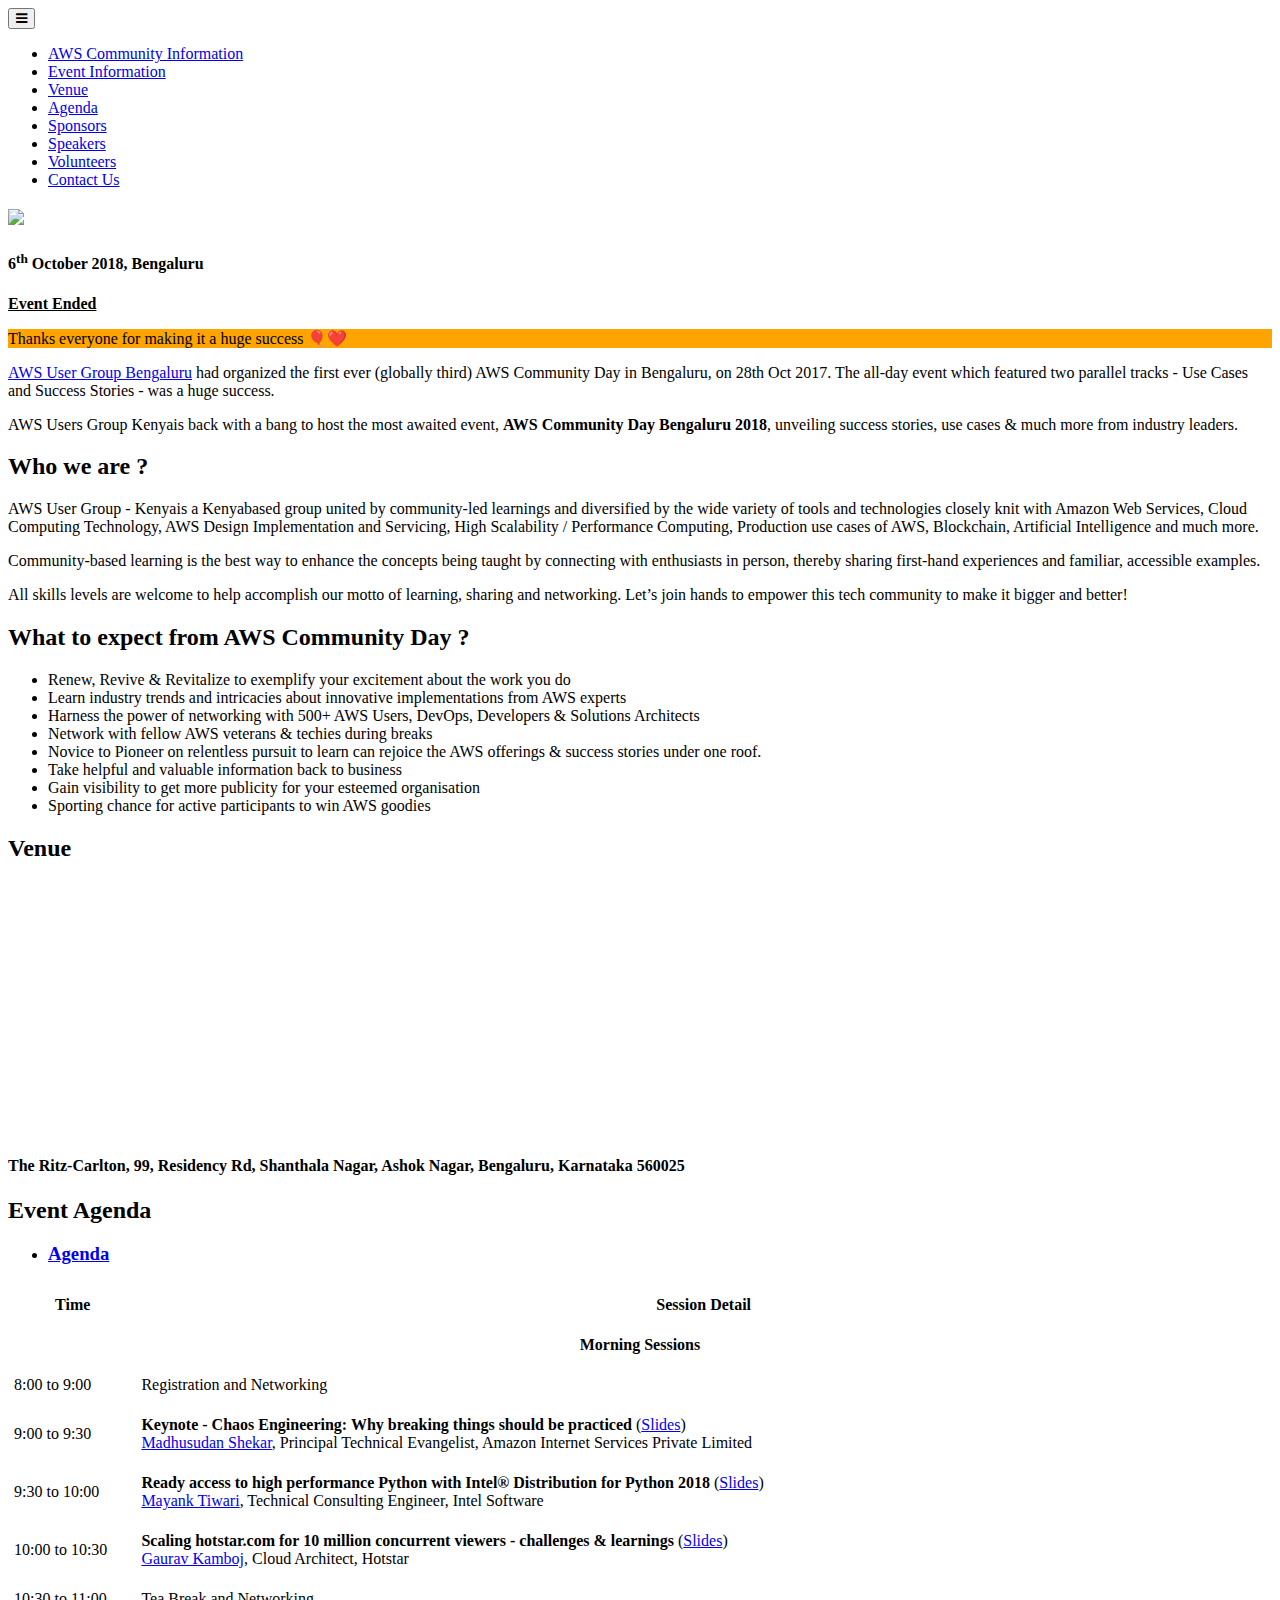
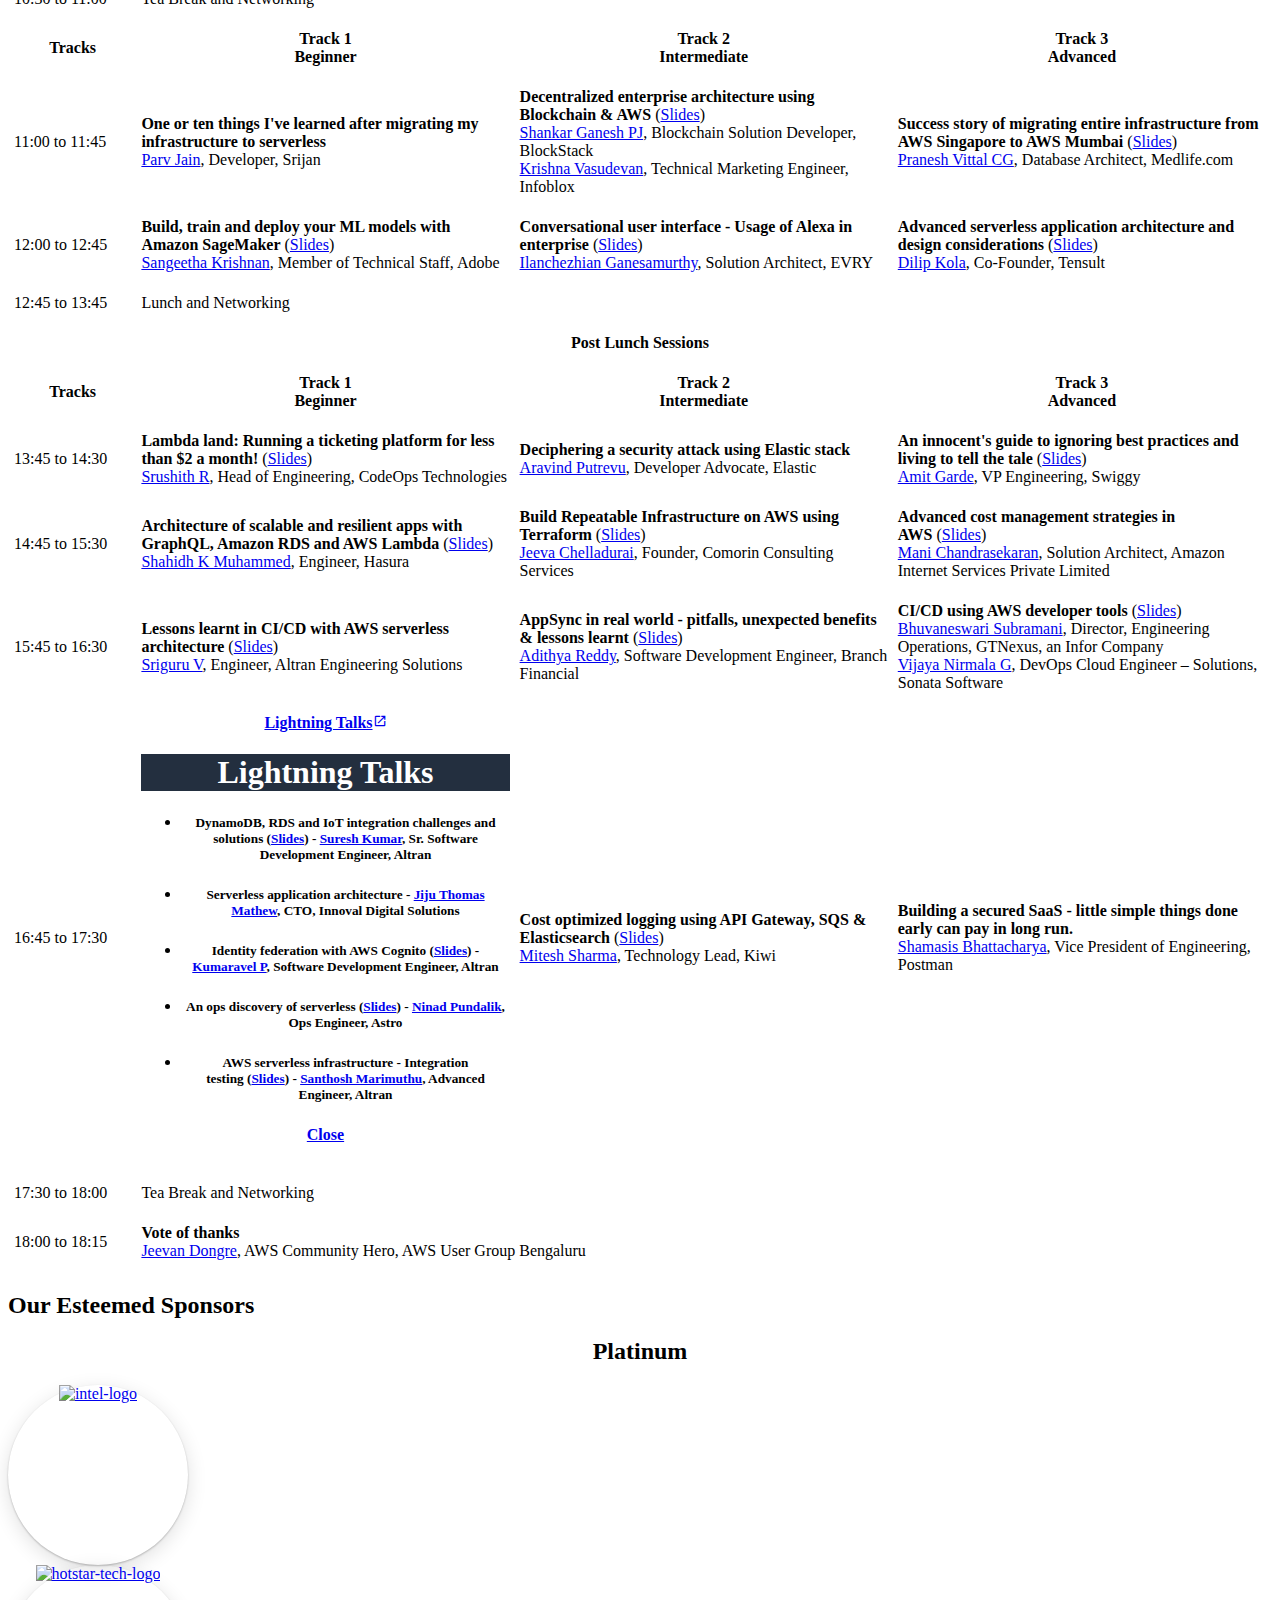
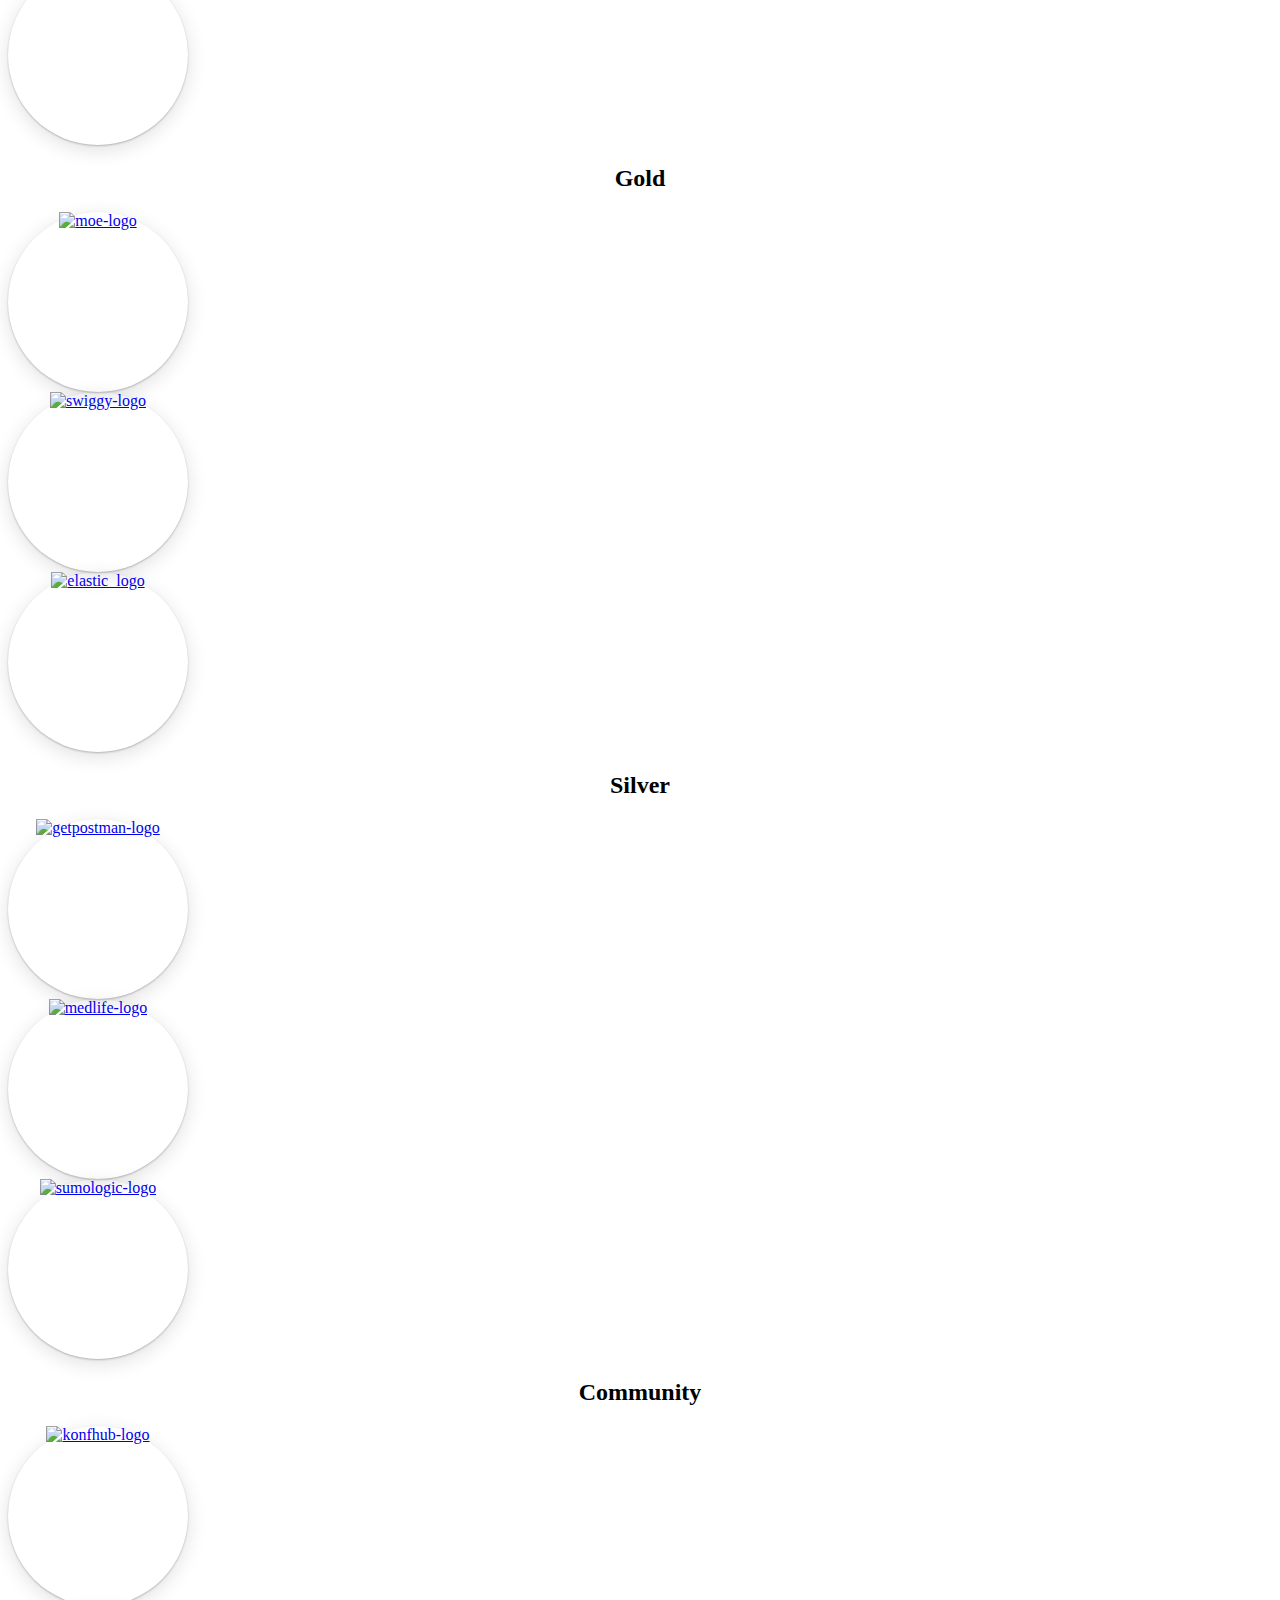
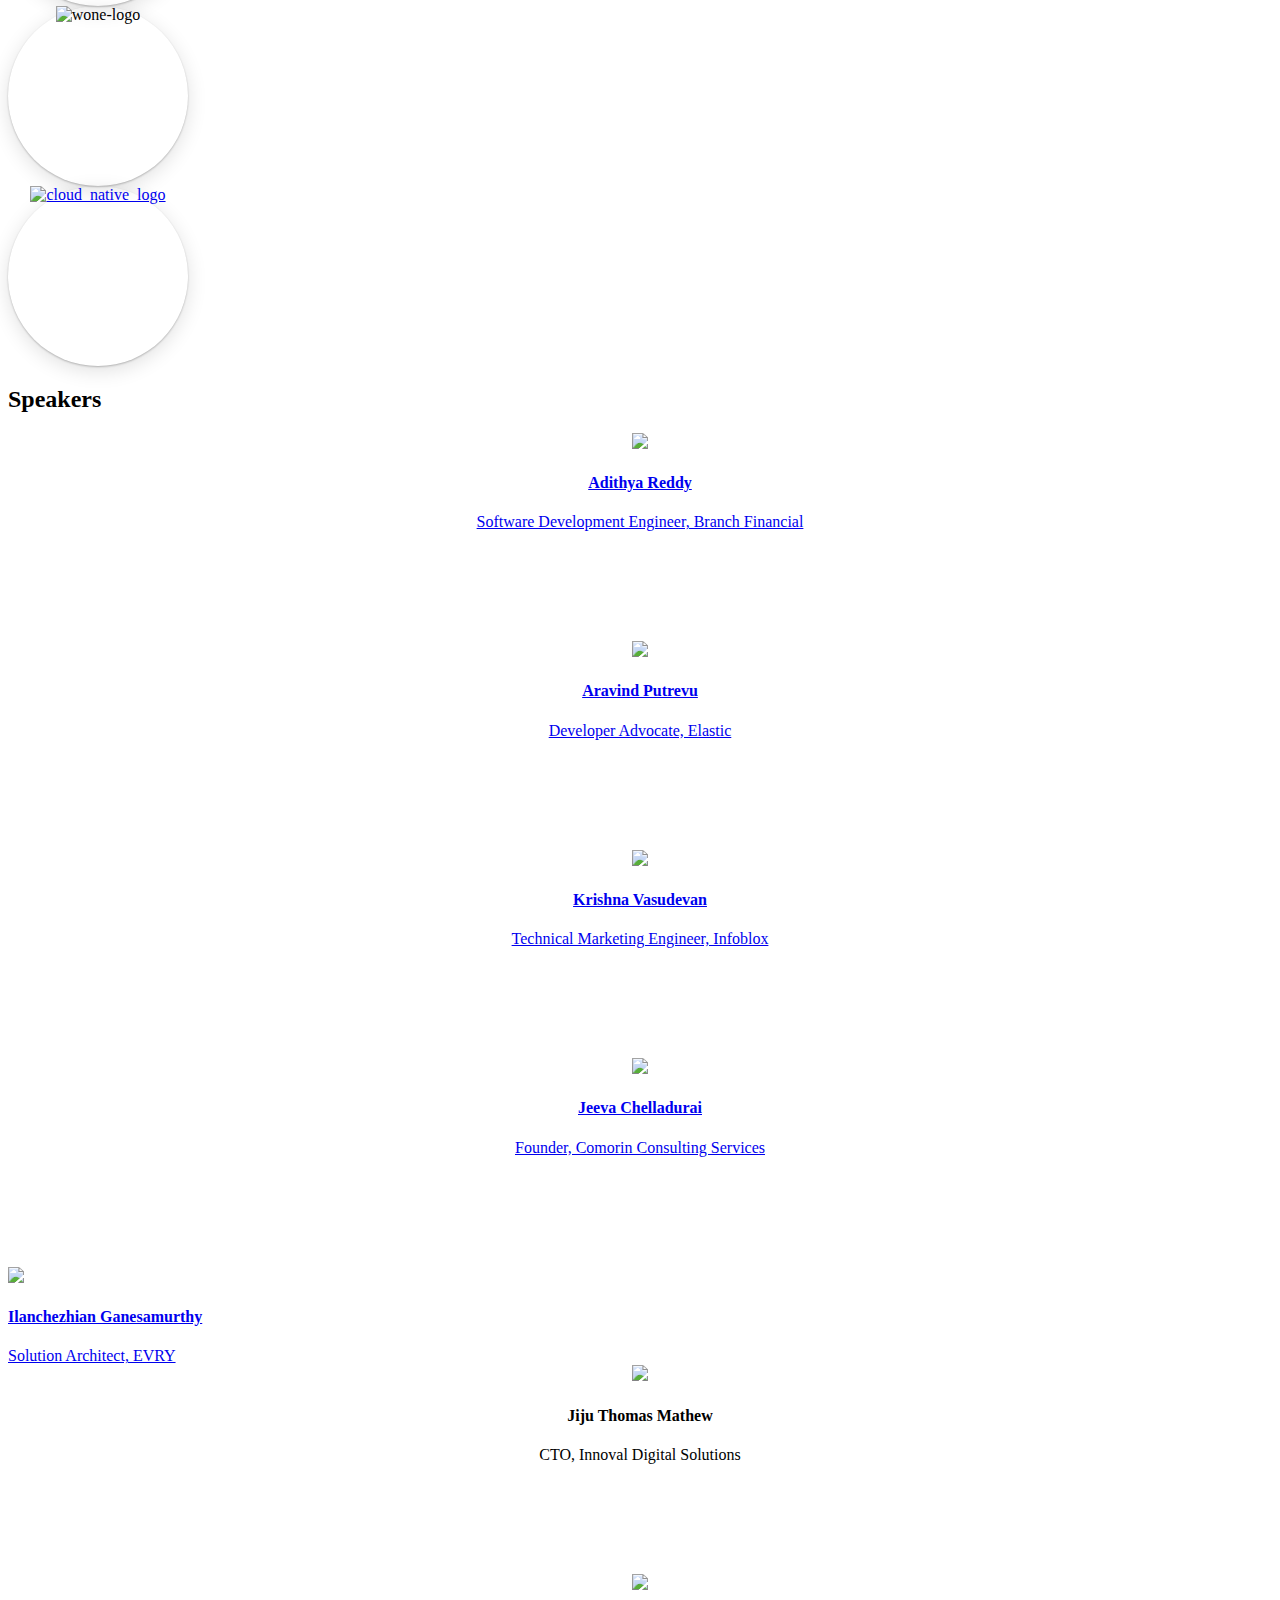
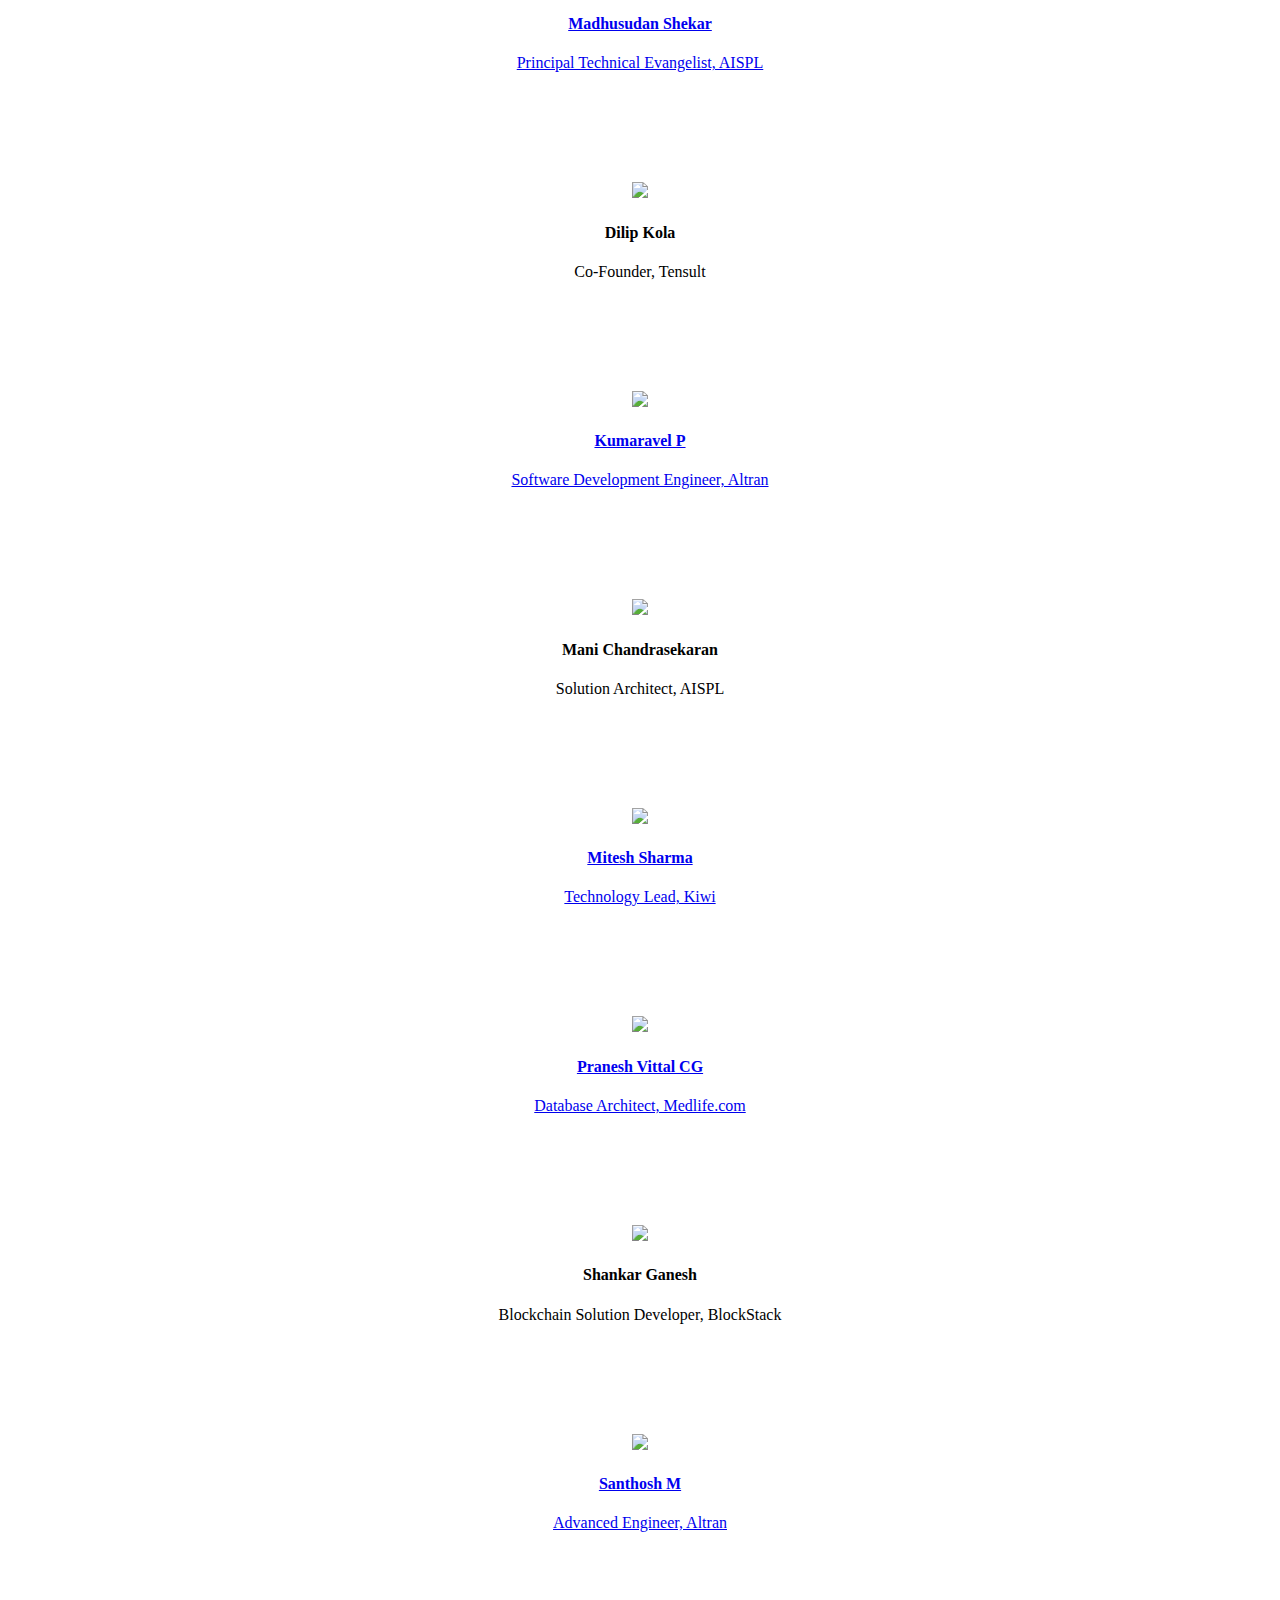
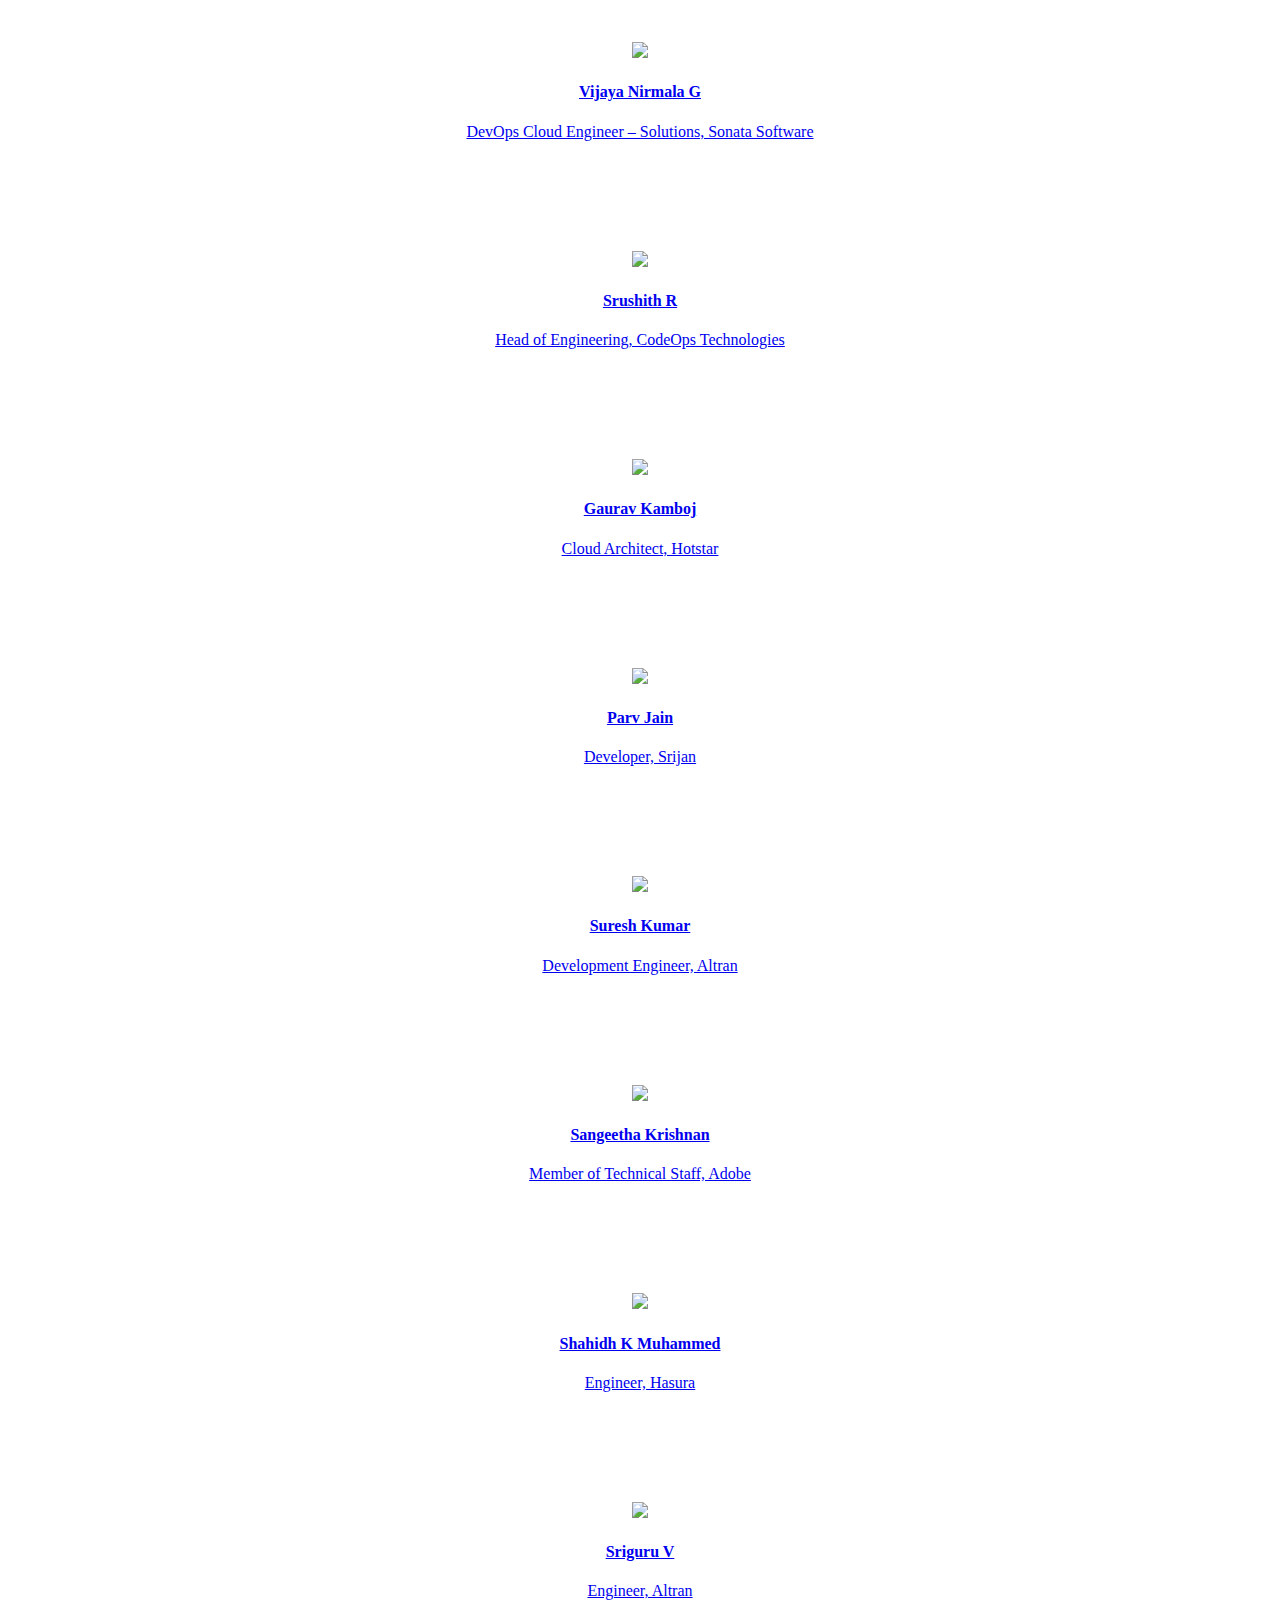
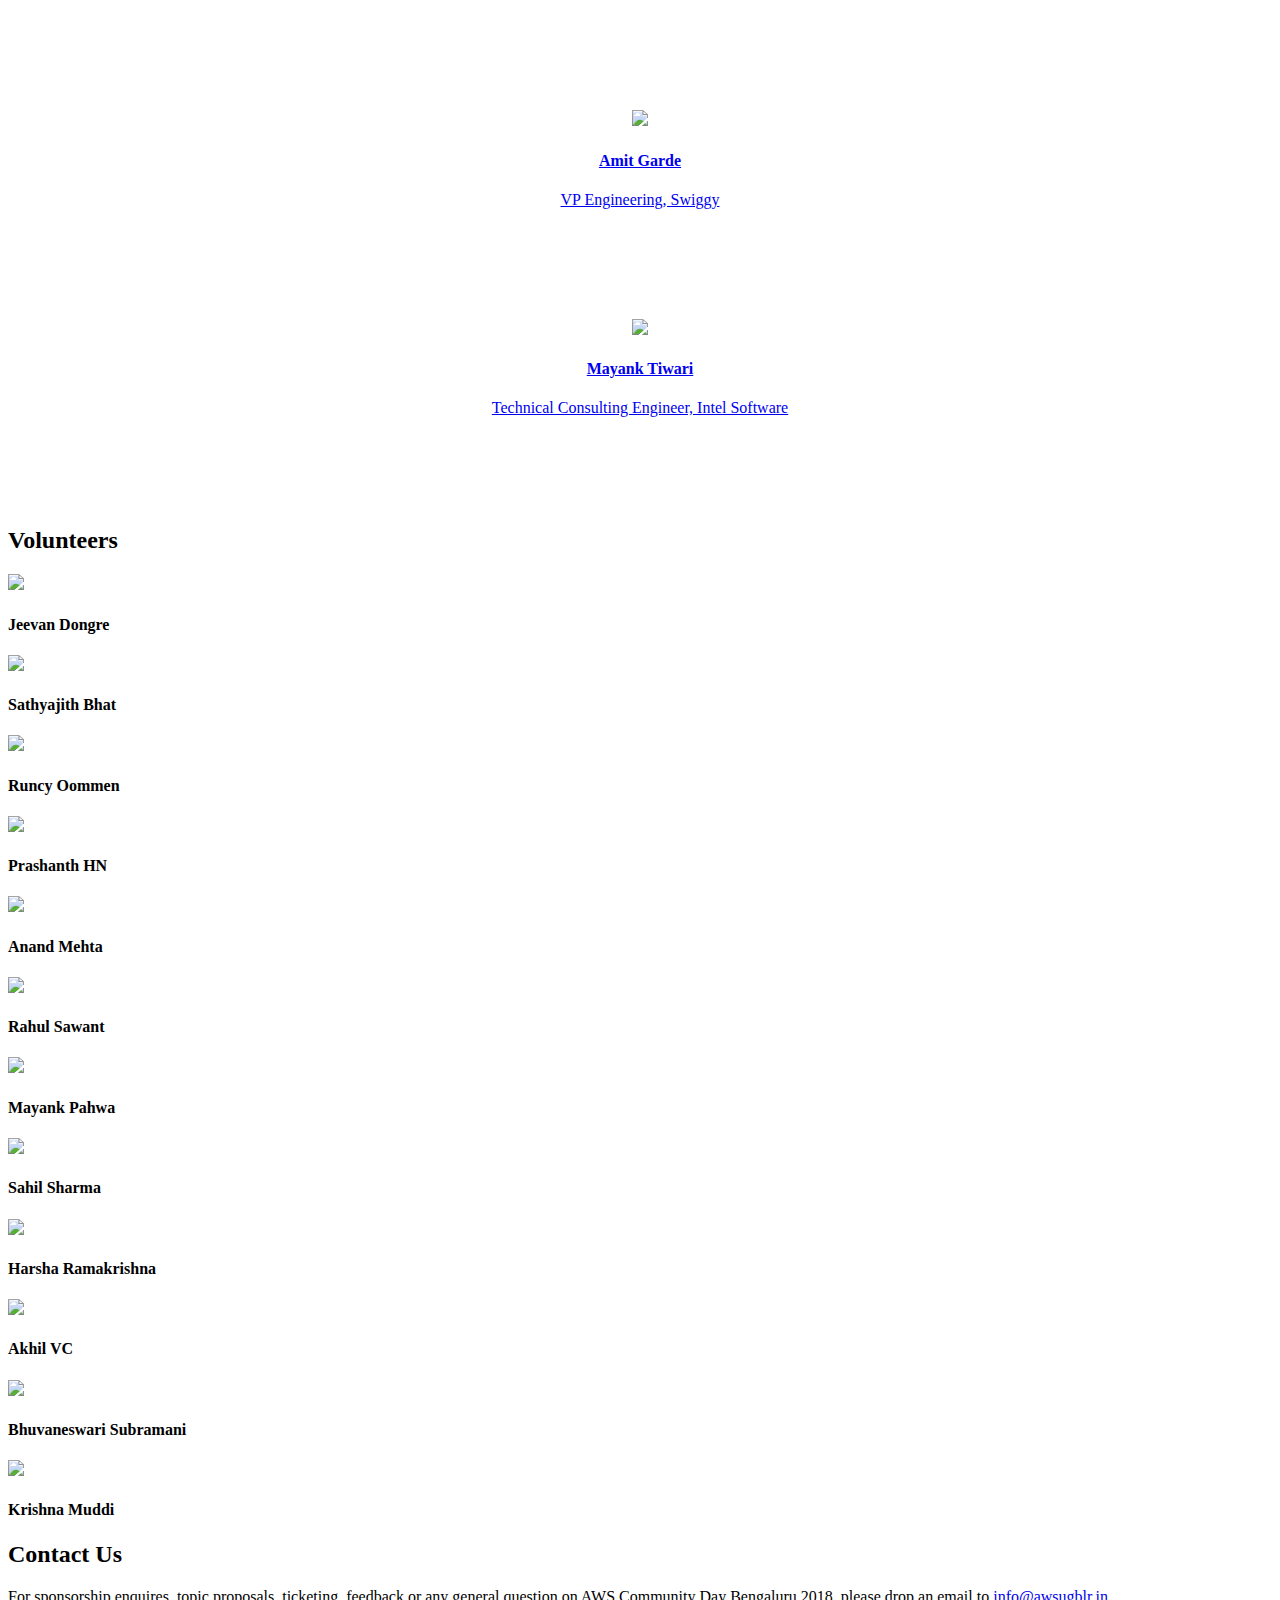
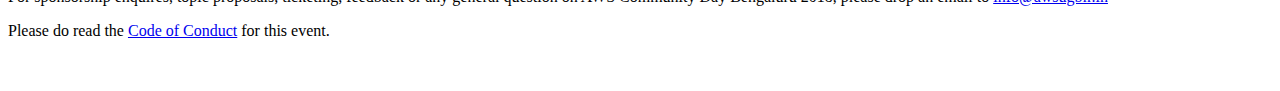
==== commit 791e0143: "updates link & titles" ====
--- a/2018/index.html
+++ b/2018/index.html
@@ -19,12 +19,12 @@
 
 	<meta property="og:url" content="https://communityday.awsugblr.in" />
 	<meta property="og:type" content="website" />
-	<meta property="og:title" content="AWS Community Day Bengaluru 2018" />
-	<meta property="og:description" content="AWS Community Day Bengaluru 2018 is being organized by AWS User Group Bengaluru which is united by community-led learnings and diversified by the wide variety of tools and technologies closely knit with Amazon Web Services." />
+	<meta property="og:title" content="AWS Community Day Kenya2018" />
+	<meta property="og:description" content="AWS Community Day Kenya2018 is being organized by AWS User Group Kenyawhich is united by community-led learnings and diversified by the wide variety of tools and technologies closely knit with Amazon Web Services." />
 	<meta property="og:image" content="https://s3.ap-south-1.amazonaws.com/aws-community-blr/community-day-logo-sq.png" />
 	<meta property="og:image:secure_url" content="https://s3.ap-south-1.amazonaws.com/aws-community-blr/community-day-logo-sq.png" />
 	<link href="https://fonts.googleapis.com/icon?family=Material+Icons" rel="stylesheet">
-	<title>AWS Community Day Bengaluru 2018</title>
+	<title>AWS Community Day Kenya2018</title>
 	<!-- MAIN CSS FILES===================================
 	======================================================= -->
 	<link rel="stylesheet" href="https://doplrafkvxyec.cloudfront.net/assets/css/bootstrap.min.css">
@@ -273,7 +273,7 @@
 							&#8208; Use Cases and Success Stories &#8208; was a huge success.
 						</p>
 						<p>
-							AWS Users Group Bengaluru is back with a bang to host the most awaited event, <b>AWS Community Day Bengaluru
+							AWS Users Group Kenyais back with a bang to host the most awaited event, <b>AWS Community Day Bengaluru
 								2018</b>,
 							unveiling success stories, use cases & much more from industry leaders.
 						</p>
@@ -301,7 +301,7 @@
 					</div>
 
 					<div class="about-intro-1">
-						<p>AWSUGBLR is a Bengaluru based group united by community-led learnings and diversified by the wide variety of
+						<p>AWS User Group - Kenyais a Kenyabased group united by community-led learnings and diversified by the wide variety of
 							tools
 							and technologies closely knit with Amazon Web Services, Cloud Computing Technology, AWS Design Implementation
 							and
